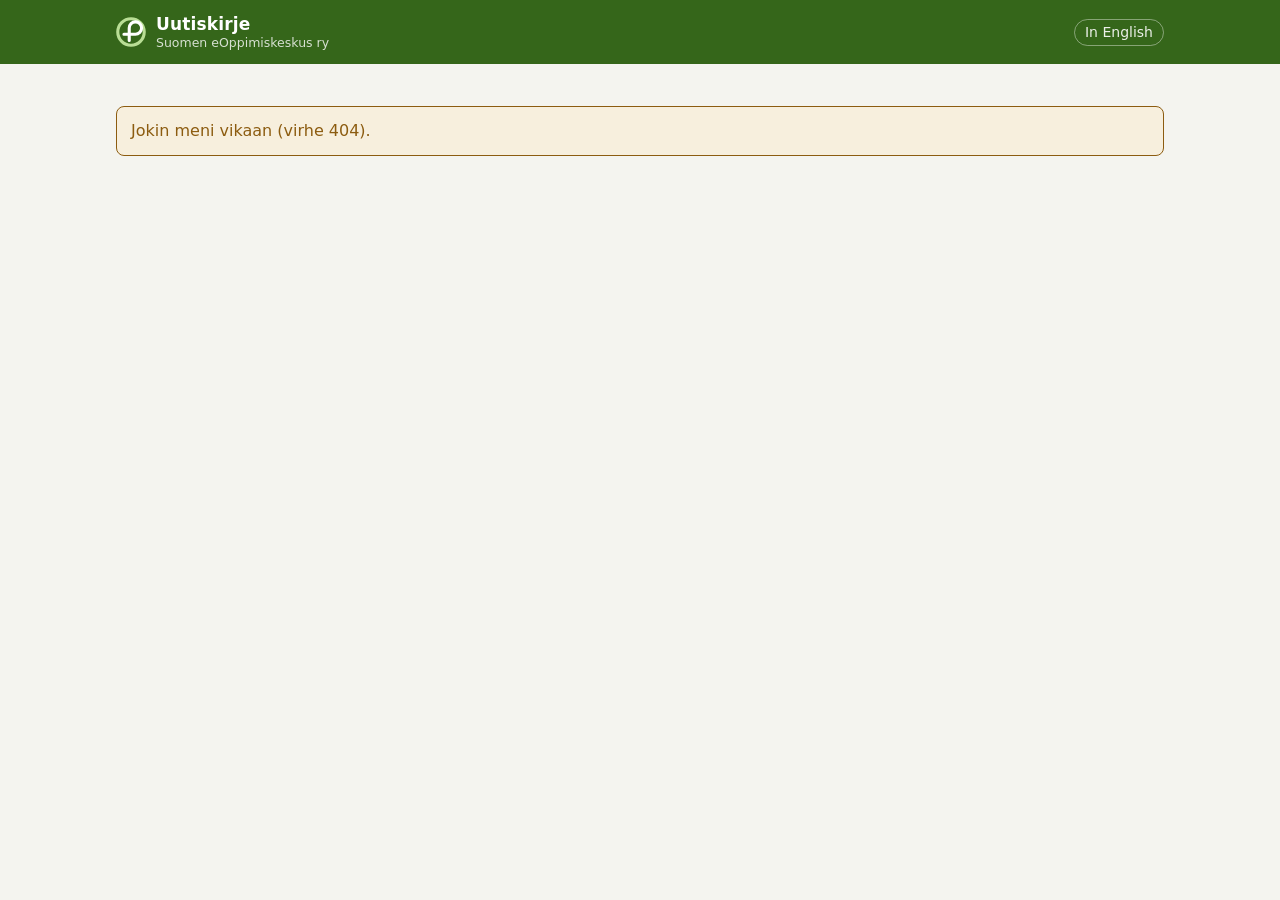
==== dashboard/web/index.html @ 8c86908b "Add the dashboard, the newsletter editor and Mailchimp drafts (DM42-80, DM42-37) The dashboard is th" ====
<!doctype html>
<html lang="fi">
<head>
<meta charset="utf-8">
<meta name="viewport" content="width=device-width, initial-scale=1">
<meta name="referrer" content="no-referrer">
<title>Uutiskirje</title>
<link rel="icon" href="favicon.svg" type="image/svg+xml">
<link rel="stylesheet" href="css/base.css">
<link rel="stylesheet" href="css/ui.css">
<link rel="stylesheet" href="css/login.css">
<link rel="stylesheet" href="css/articles.css">
<link rel="stylesheet" href="css/newsletter.css">
<script type="module" src="js/app.js"></script>
</head>
<body>
<header class="topbar">
  <div class="wrap topbar-inner">
    <a class="brand" href="#/">
      <svg class="mark" width="30" height="30" viewBox="0 0 34 34" aria-hidden="true">
        <circle class="ring" cx="17" cy="17" r="15"/>
        <path class="letter" d="M9 19.5h13a7 7 0 1 0-7-7v14"/>
      </svg>
      <span class="brand-text">
        <span class="brand-name" data-t="app.name"></span>
        <span class="brand-org" data-t="app.org"></span>
      </span>
    </a>
    <nav class="mainnav" id="mainnav" data-t-label="nav.label" hidden>
      <a href="#/" data-page="articles" data-t="nav.articles"></a>
      <a href="#/newsletters" data-page="newsletters" data-t="nav.newsletters"></a>
      <a href="#/settings" data-page="settings" data-t="nav.settings" data-admin hidden></a>
    </nav>
    <div class="topbar-end">
      <span class="who" id="who" hidden>
        <span class="who-name" id="who-name"></span>
        <button type="button" class="topbar-link" id="logout" data-t="header.logout"></button>
      </span>
      <button type="button" class="topbar-link langswitch" id="langswitch" data-t="lang.switch"></button>
    </div>
  </div>
</header>
<main class="wrap page" id="view">
  <p class="loading">…</p>
</main>
<noscript><p class="wrap">Tämä sivu tarvitsee JavaScriptin. The dashboard needs JavaScript switched on.</p></noscript>
</body>
</html>
---- dashboard/web/css/base.css ----
/* What every page shares: colours, text, the top bar and buttons.
   The colours are Tara's from prototype 2. Her green is the green of the
   association's logo, and her amber and grey mark an article's state. The
   newsletter itself keeps the teal and pink of the emails the members
   already receive. The fonts are the ones already on the computer, so
   opening the dashboard sends nothing to Google. */

:root {
  --bg: #f4f4ef;
  --surface: #ffffff;
  --ink: #22251d;
  --soft: #5f6558;
  --rule: #dcdbd2;
  --brand: #35661a;
  --brand-strong: #2a5214;
  --brand-soft: #eef4e6;
  --on-brand: #ffffff;
  --accent: #b9de95;
  --link: #35661a;
  --button: #35661a;
  --button-ink: #ffffff;
  --button-hover: #2a5214;
  --green: #3f7a1f;
  --green-soft: #eef4e6;
  --amber: #8c5c10;
  --amber-soft: #f7efdd;
  --slate: #56677a;
  --slate-soft: #eef1f4;
  --focus: #4f8f2a;
  --radius: 8px;
  --shadow: 0 1px 2px rgba(34, 37, 29, .07);
  --sans: system-ui, -apple-system, "Segoe UI", Roboto, Helvetica, Arial, sans-serif;
  color-scheme: light;
}

@media (prefers-color-scheme: dark) {
  :root:not([data-theme="light"]) {
    --bg: #15170f;
    --surface: #1c1f17;
    --ink: #e9eae3;
    --soft: #a7ac9d;
    --rule: #343829;
    --brand: #24361a;
    --brand-strong: #1a2812;
    --brand-soft: #222d18;
    --accent: #a9d684;
    --link: #a9d684;
    --button: #8cc460;
    --button-ink: #15170f;
    --button-hover: #a9d684;
    --green: #8cc460;
    --green-soft: #222d18;
    --amber: #d8a852;
    --amber-soft: #312717;
    --slate: #a6b7c8;
    --slate-soft: #1c252e;
    --focus: #8cc460;
    --shadow: none;
    color-scheme: dark;
  }
}

:root[data-theme="dark"] {
  --bg: #15170f;
  --surface: #1c1f17;
  --ink: #e9eae3;
  --soft: #a7ac9d;
  --rule: #343829;
  --brand: #24361a;
  --brand-strong: #1a2812;
  --brand-soft: #222d18;
  --accent: #a9d684;
  --link: #a9d684;
  --button: #8cc460;
  --button-ink: #15170f;
  --button-hover: #a9d684;
  --green: #8cc460;
  --green-soft: #222d18;
  --amber: #d8a852;
  --amber-soft: #312717;
  --slate: #a6b7c8;
  --slate-soft: #1c252e;
  --focus: #8cc460;
  --shadow: none;
  color-scheme: dark;
}

* { box-sizing: border-box; }
html { -webkit-text-size-adjust: 100%; }
body {
  margin: 0;
  background: var(--bg);
  color: var(--ink);
  font-family: var(--sans);
  font-size: 16px;
  line-height: 1.5;
}
a { color: var(--link); }
:focus-visible { outline: 2px solid var(--focus); outline-offset: 2px; }
[hidden] { display: none !important; }
.wrap { max-width: 1080px; margin: 0 auto; padding: 0 16px; }

/* ---------- top bar ---------- */

.topbar { background: var(--brand); color: var(--on-brand); }
.topbar :focus-visible { outline-color: var(--accent); }
.topbar-inner { display: flex; align-items: center; gap: 8px 28px; flex-wrap: wrap; min-height: 64px; }
.brand { display: flex; align-items: center; gap: 10px; color: inherit; text-decoration: none; }
.mark { flex: 0 0 auto; }
.mark .ring { fill: none; stroke: var(--accent); stroke-width: 3.5; }
.mark .letter { fill: none; stroke: #ffffff; stroke-width: 3.5; stroke-linecap: round; }
.brand-text { display: flex; flex-direction: column; line-height: 1.2; }
.brand-name { font-size: 17px; font-weight: 650; letter-spacing: .01em; }
.brand-org { font-size: 12.5px; opacity: .8; }

.mainnav { display: flex; gap: 4px; align-self: stretch; }
.mainnav a {
  display: flex; align-items: center; padding: 0 12px; color: inherit; text-decoration: none;
  font-size: 15px; opacity: .82; border-bottom: 3px solid transparent;
}
.mainnav a:hover { opacity: 1; }
.mainnav a[aria-current="page"] { opacity: 1; font-weight: 600; border-bottom-color: var(--accent); }

.topbar-end { margin-left: auto; display: flex; align-items: center; gap: 18px; font-size: 14px; }
.who { display: flex; align-items: center; gap: 14px; }
.who-name { opacity: .9; }
.topbar-link {
  appearance: none; border: 0; background: none; padding: 0; cursor: pointer;
  font: inherit; color: inherit; text-decoration: underline; text-underline-offset: 3px; opacity: .9;
}
.topbar-link:hover { opacity: 1; }
.langswitch { border: 1px solid rgba(255, 255, 255, .45); border-radius: 999px; padding: 2px 10px; text-decoration: none; }

/* ---------- page ---------- */

.page { padding-top: 26px; padding-bottom: 64px; }
.pagehead { margin-bottom: 18px; }
.pagehead h2 { font-size: 26px; font-weight: 650; margin: 0 0 4px; letter-spacing: -.01em; }
.pagehead p { margin: 0; color: var(--soft); max-width: 70ch; }
.card {
  background: var(--surface); border: 1px solid var(--rule); border-radius: var(--radius);
  box-shadow: var(--shadow);
}
.loading { color: var(--soft); }
.problem { color: var(--amber); background: var(--amber-soft); border: 1px solid var(--amber); border-radius: var(--radius); padding: 12px 14px; }

/* ---------- buttons ---------- */

.btn {
  appearance: none; font: inherit; font-size: 14px; font-weight: 550; cursor: pointer;
  background: var(--button); color: var(--button-ink); border: 1px solid var(--button);
  padding: 7px 14px; border-radius: 6px; line-height: 1.3;
}
.btn:hover { background: var(--button-hover); border-color: var(--button-hover); }
.btn.ghost { background: var(--surface); color: var(--link); border-color: var(--rule); }
.btn.ghost:hover { border-color: var(--link); }
.btn.small { font-size: 13px; padding: 4px 11px; }
.btn:disabled { opacity: .55; cursor: default; }
.linkish {
  appearance: none; border: 0; background: none; font: inherit; color: var(--link);
  cursor: pointer; padding: 0; text-decoration: underline; text-underline-offset: 3px;
}
.linkish:disabled { color: var(--soft); cursor: default; }

@media (max-width: 760px) {
  .topbar-inner { padding-top: 10px; padding-bottom: 0; gap: 6px 16px; }
  .mainnav { order: 3; width: 100%; min-height: 42px; }
  .mainnav a { padding: 0 10px 0 0; margin-right: 12px; }
  .topbar-end { gap: 12px; }
  .who-name { display: none; }
}

@media (prefers-reduced-motion: reduce) {
  * { transition: none !important; animation: none !important; }
}
---- dashboard/web/css/ui.css ----
/* What the dashboard's pages and the newsletter editor share: icons, form
   controls, menus, windows and the short notes that fade. Loaded after
   base.css on every page. */

:root {
  --sel: #2a7a3b;
  --sel-soft: rgba(42, 122, 59, .12);
  --hover: #6aa86f;
  --drop: #7b4ce0;
  --danger: #b42318;
  --danger-soft: #fdecea;
  --warn: #8c5c10;
  --warn-soft: #fbf1df;
}
@media (prefers-color-scheme: dark) {
  :root:not([data-theme="light"]) { --sel: #8cc460; --sel-soft: rgba(140, 196, 96, .16); --danger: #f2877d; --danger-soft: #3a1d1a; --warn: #d8a852; --warn-soft: #312717; }
}
:root[data-theme="dark"] { --sel: #8cc460; --sel-soft: rgba(140, 196, 96, .16); --danger: #f2877d; --danger-soft: #3a1d1a; --warn: #d8a852; --warn-soft: #312717; }

.icon { display: inline-block; vertical-align: middle; flex: 0 0 auto; }
/* "Suositeltu" next to a template or a way into Mailchimp. */
.cf-badge { font-size: 11px; font-weight: 650; background: var(--sel-soft); color: var(--sel); border-radius: 999px; padding: 2px 8px; }
.icon .f { fill: currentColor; stroke: none; }

/* ---------- popovers and menus ---------- */

.cf-popover {
  position: fixed; z-index: 1200; background: var(--surface); color: var(--ink); border: 1px solid var(--rule);
  border-radius: 10px; box-shadow: 0 10px 30px rgba(0, 0, 0, .16); padding: 8px; min-width: 200px; max-width: 320px;
}
.tt-menu { display: flex; flex-direction: column; min-width: 190px; }
.tt-menu-item {
  appearance: none; border: 0; background: none; color: var(--ink); font: inherit; font-size: 14px; text-align: left;
  display: flex; align-items: center; gap: 10px; padding: 8px 10px; border-radius: 6px; cursor: pointer;
}
.tt-menu-item:hover, .tt-menu-item.active { background: var(--bg); }
.tt-menu-item.danger { color: var(--danger); }
.tt-link { display: flex; flex-direction: column; gap: 6px; width: 280px; padding: 4px; }
.tt-pop-title { margin: 0 0 4px; font-size: 15px; }
.tt-pop-actions { display: flex; justify-content: flex-end; gap: 8px; margin-top: 6px; }

/* ---------- form controls ---------- */

.cf-field { margin: 0 0 14px; }
.cf-label { display: block; font-size: 13px; font-weight: 600; color: var(--ink); margin: 0 0 5px; }
.cf-hint { font-size: 12.5px; color: var(--soft); margin: 5px 0 0; }
.cf-group { margin: 0 0 6px; }
.cf-group-title { font-size: 13.5px; font-weight: 650; margin: 14px 0 8px; }
.cf-row { display: flex; gap: 10px; align-items: flex-start; }
.cf-row > * { flex: 1 1 0; min-width: 0; }
.cf-input {
  width: 100%; font: inherit; font-size: 14px; color: var(--ink); background: var(--surface);
  border: 1px solid var(--rule); border-radius: 6px; padding: 7px 9px; line-height: 1.3;
}
.cf-input:focus { border-color: var(--sel); outline: none; box-shadow: 0 0 0 3px var(--sel-soft); }
.cf-area { resize: vertical; min-height: 54px; }
.cf-select { padding-right: 4px; }
.cf-numberbox { display: flex; align-items: center; border: 1px solid var(--rule); border-radius: 6px; background: var(--surface); }
.cf-numberbox:focus-within { border-color: var(--sel); box-shadow: 0 0 0 3px var(--sel-soft); }
.cf-number { border: 0; box-shadow: none !important; -moz-appearance: textfield; min-width: 0; }
.cf-number::-webkit-inner-spin-button { -webkit-appearance: none; }
.cf-unit { font-size: 12px; color: var(--soft); padding-right: 4px; }
.cf-steps { display: flex; flex-direction: column; border-left: 1px solid var(--rule); }
.cf-step { appearance: none; border: 0; background: none; color: var(--soft); height: 16px; padding: 0 5px; cursor: pointer; display: flex; align-items: center; }
.cf-step:hover { color: var(--sel); }
.cf-seg { display: flex; flex-wrap: wrap; background: var(--bg); border: 1px solid var(--rule); border-radius: 8px; padding: 3px; gap: 2px; }
.cf-seg-item {
  flex: 1 1 auto; appearance: none; border: 0; background: none; color: var(--soft); font: inherit; font-size: 13px;
  padding: 5px 8px; border-radius: 6px; cursor: pointer; display: flex; align-items: center; justify-content: center; white-space: nowrap;
}
.cf-seg-item[aria-checked="true"] { background: var(--surface); color: var(--ink); box-shadow: 0 1px 2px rgba(0, 0, 0, .12); font-weight: 600; }
.cf-toggle { display: flex; align-items: center; gap: 10px; cursor: pointer; margin: 4px 0 12px; font-size: 14px; }
.cf-toggle-input { position: absolute; opacity: 0; width: 1px; height: 1px; }
.cf-toggle-track { position: relative; width: 36px; height: 20px; border-radius: 10px; background: #b9bdb4; flex: 0 0 auto; transition: background .15s; }
.cf-toggle-track::after { content: ""; position: absolute; top: 2px; left: 2px; width: 16px; height: 16px; border-radius: 50%; background: #fff; transition: transform .15s; }
.cf-toggle-input:checked + .cf-toggle-track { background: var(--sel); }
.cf-toggle-input:checked + .cf-toggle-track::after { transform: translateX(16px); }
.cf-toggle-input:focus-visible + .cf-toggle-track { outline: 2px solid var(--focus); outline-offset: 2px; }
.cf-check { display: flex; align-items: center; gap: 8px; font-size: 13.5px; margin: 2px 0 10px; cursor: pointer; }
.cf-sliderbox { display: flex; align-items: center; gap: 10px; }
.cf-slider { flex: 1; accent-color: var(--sel); }
.cf-slider-value { font-size: 13px; color: var(--soft); min-width: 48px; text-align: right; }
.cf-colour { display: flex; align-items: center; gap: 8px; text-align: left; cursor: pointer; }
.cf-dot { width: 18px; height: 18px; border-radius: 50%; border: 1px solid rgba(0, 0, 0, .2); flex: 0 0 auto; }
.cf-dot.none { background: repeating-linear-gradient(135deg, #fff 0 4px, #e3e3e3 4px 8px) !important; }
.cf-colour-text { font-size: 13.5px; }
.cf-colours { display: flex; flex-direction: column; gap: 8px; width: 236px; }
.cf-swatches { display: grid; grid-template-columns: repeat(9, 1fr); gap: 4px; }
.cf-swatch { appearance: none; width: 22px; height: 22px; border-radius: 50%; border: 1px solid rgba(0, 0, 0, .18); cursor: pointer; padding: 0; }
.cf-swatch:hover { transform: scale(1.12); }
.cf-hex { flex: 1; }
.cf-native { width: 40px; height: 34px; padding: 2px; border: 1px solid var(--rule); border-radius: 6px; background: var(--surface); flex: 0 0 40px !important; }
.cf-linkish { appearance: none; border: 0; background: none; color: var(--link); font: inherit; font-size: 13.5px; cursor: pointer; padding: 0; text-decoration: underline; text-underline-offset: 3px; display: inline-flex; align-items: center; gap: 4px; }
.cf-linkish.danger { color: var(--danger); }
.cf-acc { border-bottom: 1px solid var(--rule); }
.cf-acc-head {
  appearance: none; width: 100%; border: 0; background: none; color: var(--ink); font: inherit; font-size: 14.5px; font-weight: 600;
  display: flex; align-items: center; justify-content: space-between; padding: 13px 2px; cursor: pointer;
}
.cf-acc-head[aria-expanded="true"] .cf-acc-chevron { transform: rotate(180deg); }
.cf-acc-chevron { display: flex; color: var(--soft); transition: transform .15s; }
.cf-acc-body { padding: 4px 2px 14px; }
.cf-sides { margin-bottom: 4px; }

/* ---------- windows ---------- */

.md-overlay { position: fixed; inset: 0; z-index: 1100; background: rgba(20, 24, 18, .45); display: flex; align-items: center; justify-content: center; padding: 24px; }
.md-box { background: var(--surface); color: var(--ink); border-radius: 12px; box-shadow: 0 24px 60px rgba(0, 0, 0, .3); width: min(520px, 100%); max-height: calc(100vh - 48px); display: flex; flex-direction: column; }
.md-box.wide { width: min(1240px, 100%); height: calc(100vh - 48px); }
.md-head { display: flex; align-items: center; gap: 12px; padding: 16px 20px; border-bottom: 1px solid var(--rule); }
.md-title { font-size: 20px; margin: 0; flex: 1; }
.md-close { appearance: none; border: 0; background: none; color: var(--soft); padding: 6px; border-radius: 6px; cursor: pointer; display: flex; }
.md-close:hover { background: var(--bg); color: var(--ink); }
.md-body { padding: 16px 20px; overflow: auto; flex: 1; min-height: 0; }
.md-actions { display: flex; justify-content: flex-end; gap: 10px; padding: 14px 20px; border-top: 1px solid var(--rule); }
.md-box.wide .md-body { padding: 0; display: flex; }
.exit-errors { list-style: none; padding: 0; margin: 10px 0 0; display: flex; flex-direction: column; gap: 6px; }
.exit-errors li { display: flex; align-items: center; gap: 4px; color: var(--danger); }
.help { display: grid; gap: 10px; }
.help-row h3 { margin: 0 0 2px; font-size: 15px; }
.help-row p { margin: 0; color: var(--soft); font-size: 14px; }

.toasts { position: fixed; bottom: 20px; left: 50%; transform: translateX(-50%); z-index: 1300; display: flex; flex-direction: column; gap: 8px; align-items: center; pointer-events: none; }
.toast { background: #22251d; color: #fff; border-radius: 8px; padding: 10px 16px; font-size: 14px; box-shadow: 0 8px 20px rgba(0, 0, 0, .25); transition: opacity .4s; max-width: 80vw; }
.toast.warn { background: #8a2c1d; }
.toast.out { opacity: 0; }

.btn.danger { color: var(--danger); }
.btn.danger:not(.ghost) { background: var(--danger); border-color: var(--danger); color: #fff; }
.st-icon-btn { appearance: none; border: 1px solid transparent; background: none; color: var(--soft); padding: 5px; border-radius: 6px; cursor: pointer; display: inline-flex; flex: 0 0 auto !important; }
.st-icon-btn:hover:not(:disabled) { background: var(--bg); color: var(--ink); }
.st-icon-btn:disabled { opacity: .3; }
.st-tabs { display: flex; border-bottom: 1px solid var(--rule); margin: 0 0 14px; }
.st-tab {
  flex: 1; appearance: none; border: 0; background: none; color: var(--soft); font: inherit; font-size: 14px;
  padding: 10px 6px; cursor: pointer; border-bottom: 2px solid transparent; margin-bottom: -1px;
}
.st-tab[aria-selected="true"] { color: var(--ink); border-bottom-color: var(--sel); font-weight: 600; }
.st-note { font-size: 13.5px; color: var(--soft); margin: 0 0 12px; }
.st-warn { color: var(--warn); background: var(--warn-soft); border-radius: 6px; padding: 8px 10px; font-size: 13.5px; margin: 0 0 12px; }
---- dashboard/web/css/login.css ----
/* Logging in, with a password or with a link from the bot. */

.login {
  max-width: 400px; margin: 40px auto; padding: 28px 28px 22px;
  background: var(--surface); border: 1px solid var(--rule); border-radius: var(--radius); box-shadow: var(--shadow);
}
.login h2 { font-size: 23px; font-weight: 650; margin: 0 0 16px; }
.login .lead { margin: 0 0 18px; color: var(--soft); }
.login label { display: block; font-size: 14px; margin: 14px 0 4px; }
.login input {
  width: 100%; font: inherit; padding: 9px 10px; border: 1px solid var(--rule);
  background: var(--surface); color: var(--ink); border-radius: 6px;
}
.login input:focus { border-color: var(--link); }
.login .btn { margin-top: 18px; width: 100%; padding: 10px; }
.form-error { color: var(--amber); background: var(--amber-soft); border: 1px solid var(--amber); border-radius: 6px; padding: 8px 10px; margin: 14px 0 0; font-size: 14px; }
.hint { color: var(--soft); font-size: 13.5px; margin: 18px 0 0; }
---- dashboard/web/css/articles.css ----
/* The articles page: the status line, the filters and the list. */

/* ---------- status line ---------- */

.status {
  background: var(--surface); border: 1px solid var(--rule); border-left: 4px solid var(--brand);
  border-radius: var(--radius); box-shadow: var(--shadow); padding: 8px 16px; margin-bottom: 18px;
}
.status:empty { display: none; }
.status .line { margin: 6px 0; font-size: 14.5px; display: flex; align-items: center; gap: 4px 14px; flex-wrap: wrap; }
.status .line p { margin: 0; }
.status div.line { display: block; }
.status .warn { color: var(--amber); }
.status .good { color: var(--green); }
.status details { margin-top: 4px; color: var(--ink); font-size: 13.5px; }
.status summary { cursor: pointer; color: var(--amber); width: fit-content; }
.status ul { margin: 6px 0 2px; padding-left: 20px; }
.spinner {
  width: 14px; height: 14px; border-radius: 50%; flex: 0 0 auto;
  border: 2px solid var(--rule); border-top-color: var(--brand); animation: spin .9s linear infinite;
}
@keyframes spin { to { transform: rotate(360deg); } }

/* ---------- filters ---------- */

.filters {
  background: var(--surface); border: 1px solid var(--rule); border-radius: var(--radius);
  box-shadow: var(--shadow); padding: 14px 16px; margin-bottom: 14px;
}
.views { display: flex; flex-wrap: wrap; gap: 6px; margin-bottom: 14px; }
.views button {
  appearance: none; font: inherit; font-size: 14px; cursor: pointer;
  padding: 5px 13px; border: 1px solid var(--rule); border-radius: 999px;
  background: var(--surface); color: var(--ink);
}
.views button:hover { border-color: var(--link); }
.views button[aria-pressed="true"] { background: var(--button); border-color: var(--button); color: var(--button-ink); }
.views .n { font-variant-numeric: tabular-nums; opacity: .75; }

.controls { display: grid; grid-template-columns: minmax(0, 1.7fr) repeat(4, minmax(0, 1fr)); gap: 10px; }
.field label { display: block; font-size: 12.5px; color: var(--soft); margin-bottom: 3px; }
.field input, .field select {
  width: 100%; font: inherit; font-size: 14.5px; padding: 7px 9px;
  border: 1px solid var(--rule); border-radius: 6px; background: var(--surface); color: var(--ink);
}
.field input:focus, .field select:focus { border-color: var(--link); }
.active { display: flex; flex-wrap: wrap; align-items: center; gap: 8px 14px; margin-top: 12px; font-size: 14px; }

.viewnote { margin: 0 0 10px; font-size: 14px; color: var(--soft); max-width: 75ch; }
.resultline { margin: 0 0 10px; font-size: 13.5px; color: var(--soft); min-height: 1.5em; }

/* ---------- articles ---------- */

.list { display: flex; flex-direction: column; gap: 10px; }
.list[aria-busy="true"] { opacity: .6; transition: opacity .2s; }
.item {
  background: var(--surface); border: 1px solid var(--rule); border-left: 4px solid var(--rule);
  border-radius: var(--radius); box-shadow: var(--shadow); padding: 14px 18px 12px;
}
.item.is-ready { border-left-color: var(--brand); }
.item.is-waiting { border-left-style: dashed; }
.item.is-skipped { border-left-color: var(--slate); }
.item.is-attention { border-left-color: var(--amber); }

.item-head { display: flex; align-items: baseline; justify-content: space-between; gap: 6px 16px; }
.title { font-size: 17px; font-weight: 650; line-height: 1.35; margin: 0; overflow-wrap: anywhere; }
.title a { color: var(--ink); text-decoration: none; }
.title a:hover { color: var(--link); text-decoration: underline; text-underline-offset: 3px; }
.lang {
  display: inline-block; font-size: 11px; font-weight: 650; letter-spacing: .04em; line-height: 1.6;
  border: 1px solid var(--rule); color: var(--soft); padding: 0 6px; border-radius: 999px;
  vertical-align: 2px; margin-right: 2px;
}
.when { font-size: 13px; color: var(--soft); white-space: nowrap; }
.by { margin: 3px 0 0; font-size: 13.5px; color: var(--soft); }

.summary { margin: 10px 0 0; max-width: 78ch; font-size: 15.5px; line-height: 1.6; }
.aside { margin: 6px 0 0; font-size: 13px; color: var(--soft); }
.state { margin: 10px 0 0; font-size: 14px; display: flex; align-items: baseline; gap: 8px; max-width: 80ch; }
.dot { width: 8px; height: 8px; border-radius: 50%; background: var(--soft); flex: 0 0 auto; transform: translateY(-1px); }
.is-skipped .dot { background: var(--slate); }
.is-attention .dot { background: var(--amber); }
.is-attention .state { color: var(--amber); }
.state .linkish { margin-left: 6px; font-size: 14px; font-weight: 550; }
.row-error { margin: 6px 0 0; font-size: 13.5px; color: var(--amber); }
.excerpt {
  margin: 6px 0 0; font-size: 14px; color: var(--soft); max-width: 78ch;
  display: -webkit-box; -webkit-line-clamp: 3; -webkit-box-orient: vertical; overflow: hidden;
}
.excerpt .label { color: var(--ink); }

.chips { display: flex; flex-wrap: wrap; gap: 6px; margin-top: 10px; }
.chip {
  font: inherit; font-size: 12.5px; line-height: 1.7; color: var(--link);
  border: 1px solid transparent; border-radius: 999px; background: var(--brand-soft); padding: 0 10px;
}
button.chip { cursor: pointer; }
button.chip:hover { border-color: var(--link); }
.chip.copies { color: var(--slate); background: var(--slate-soft); }
.chip.on { display: inline-flex; align-items: center; gap: 4px; color: var(--ink); border-color: var(--link); }
.chip .x { appearance: none; border: 0; background: none; font: inherit; font-size: 16px; line-height: 1; color: var(--soft); cursor: pointer; padding: 0 0 0 4px; }
.chip .x:hover { color: var(--ink); }

/* ---------- decisions ---------- */

.decision {
  display: flex; flex-wrap: wrap; align-items: center; gap: 8px 12px;
  margin-top: 12px; padding-top: 10px; border-top: 1px solid var(--rule); font-size: 14px;
}
.decision-state { font-weight: 600; color: var(--green); }
.is-later .decision-state, .is-dismissed .decision-state, .is-used .decision-state { color: var(--soft); }
.decision-by { color: var(--soft); font-size: 13px; }
.item.decided-dismissed { opacity: .82; }

details.menu { position: relative; display: inline-block; }
details.menu > summary { list-style: none; cursor: pointer; display: inline-block; }
details.menu > summary::-webkit-details-marker { display: none; }
details.menu > summary::after { content: " ▾"; font-size: .85em; }
.menu-list {
  position: absolute; z-index: 20; top: calc(100% + 4px); left: 0; min-width: 250px;
  display: flex; flex-direction: column; padding: 4px;
  background: var(--surface); border: 1px solid var(--rule); border-radius: 8px;
  box-shadow: 0 8px 24px rgba(0, 0, 0, .14);
}
.menu-list button {
  appearance: none; border: 0; background: none; text-align: left; font: inherit; font-size: 14px;
  color: var(--ink); padding: 8px 10px; border-radius: 6px; cursor: pointer;
}
.menu-list button:hover, .menu-list button:focus-visible { background: var(--brand-soft); }

.views-gap { width: 1px; background: var(--rule); margin: 3px 6px; align-self: stretch; }

.facts { margin-top: 8px; font-size: 13.5px; }
.facts summary { cursor: pointer; color: var(--soft); width: fit-content; }
.facts summary:hover { color: var(--ink); }
.facts dl { display: grid; grid-template-columns: max-content minmax(0, 1fr); gap: 2px 16px; margin: 8px 0 0; }
.facts dt { color: var(--soft); }
.facts dd { margin: 0; }
.copies-title { margin: 10px 0 2px; color: var(--soft); }
ul.copies { margin: 0; padding-left: 20px; }

.empty {
  background: var(--surface); border: 1px dashed var(--rule); border-radius: var(--radius);
  padding: 36px 24px; text-align: center;
}
.empty p { margin: 0 auto 14px; max-width: 50ch; color: var(--soft); }
.empty.problem p { color: var(--amber); }
.more { text-align: center; margin: 18px 0 0; }

@media (max-width: 760px) {
  .controls { grid-template-columns: minmax(0, 1fr) minmax(0, 1fr); }
  .field-q { grid-column: 1 / -1; }
  .item { padding: 12px 12px 10px 14px; }
  .item-head { flex-direction: column; }
  .filters { padding: 12px; }
}
---- dashboard/web/css/newsletter.css ----
/* The newsletter pages: the list of newsletters (like Mailchimp's
   campaigns), one newsletter's checklist, the way into Mailchimp, and the
   admins' settings. */

.sr-only { position: absolute; width: 1px; height: 1px; padding: 0; margin: -1px; overflow: hidden; clip: rect(0, 0, 0, 0); white-space: nowrap; border: 0; }
.nl-meta { display: block; font-size: 13px; color: var(--soft); }
.nl-ok { display: flex; align-items: center; gap: 6px; color: var(--green); font-weight: 600; margin: 4px 0 0; }

/* ---------- the list ---------- */

.nl-listhead { display: flex; align-items: flex-end; justify-content: space-between; gap: 16px; flex-wrap: wrap; }
.nl-listhead .btn { display: inline-flex; align-items: center; gap: 6px; }
.nl-filters { display: flex; gap: 12px; align-items: center; flex-wrap: wrap; margin: 0 0 14px; }
.nl-search { max-width: 320px; }
.nl-filters .cf-seg { width: auto; }
.nl-list { overflow-x: auto; }
.nl-table { width: 100%; border-collapse: collapse; font-size: 14.5px; }
.nl-table th { text-align: left; font-size: 13px; color: var(--soft); font-weight: 600; padding: 12px 14px; border-bottom: 1px solid var(--rule); background: var(--bg); }
.nl-table td { padding: 14px; border-bottom: 1px solid var(--rule); vertical-align: top; }
.nl-table tr:last-child td { border-bottom: 0; }
.nl-cell-name { display: flex; gap: 14px; align-items: flex-start; min-width: 280px; }
.nl-thumb { flex: 0 0 auto; width: 70px; height: 90px; border: 1px solid var(--rule); border-radius: 4px; overflow: hidden; position: relative; background: #f3f4f4; display: flex; align-items: center; justify-content: center; color: var(--soft); }
.nl-thumb-frame { position: absolute; left: 0; top: 0; width: 700px; height: 900px; border: 0; transform: scale(.1); transform-origin: 0 0; pointer-events: none; }
.nl-name-box { display: flex; flex-direction: column; gap: 2px; min-width: 0; }
.nl-name { font-weight: 650; font-size: 15.5px; color: var(--ink); text-decoration: none; }
.nl-name:hover { color: var(--link); text-decoration: underline; }
.nl-sub { font-size: 13.5px; color: var(--ink); }
.nl-sub em { color: var(--soft); }
.nl-current { align-self: flex-start; display: inline-block; font-size: 12px; font-weight: 600; color: var(--sel); background: var(--sel-soft); border-radius: 999px; padding: 1px 9px; margin-top: 2px; }
.nl-cell-edited { white-space: nowrap; }
.nl-status { display: inline-block; font-size: 12.5px; font-weight: 650; border-radius: 999px; padding: 2px 10px; }
.nl-status.draft { background: var(--amber-soft); color: var(--amber); }
.nl-status.sent { background: var(--green-soft); color: var(--green); }
.nl-cell-mc { font-size: 13.5px; color: var(--soft); max-width: 220px; }
.nl-cell-actions { white-space: nowrap; text-align: right; }
.nl-cell-actions .btn { text-decoration: none; display: inline-block; vertical-align: middle; }
.nl-none { color: var(--soft); text-align: center; }
.nl-empty { text-align: center; padding: 48px 20px; color: var(--soft); }
.nl-empty h3 { color: var(--ink); margin: 12px 0 4px; }
.nl-hint { font-size: 13.5px; color: var(--soft); margin-top: 12px; }

/* ---------- one newsletter ---------- */

.nl-back { display: inline-flex; align-items: center; gap: 4px; font-size: 14px; text-decoration: none; margin-bottom: 10px; }
.nl-head { display: flex; align-items: center; justify-content: space-between; gap: 12px 20px; flex-wrap: wrap; margin-bottom: 18px; }
.nl-title { display: flex; align-items: center; gap: 10px; flex-wrap: wrap; }
.nl-title h2 { font-size: 26px; margin: 0; }
.nl-head-actions { display: flex; gap: 10px; flex-wrap: wrap; }
.nl-head-actions a.btn { text-decoration: none; }
.nl-layout { display: grid; grid-template-columns: minmax(0, 1fr) minmax(280px, 380px); gap: 18px; align-items: start; }
.nl-checklist { padding: 0; overflow: hidden; }
.nl-progress { padding: 14px 20px; border-bottom: 1px solid var(--rule); font-size: 13.5px; color: var(--soft); }
.nl-progress-bar { display: grid; grid-template-columns: repeat(4, 1fr); gap: 6px; margin-top: 8px; }
.nl-progress-bar span { height: 5px; border-radius: 3px; background: var(--rule); }
.nl-progress-bar span.on { background: var(--green); }
.nl-sentnote { display: flex; align-items: center; gap: 8px; margin: 0; padding: 14px 20px; background: var(--green-soft); color: var(--green); font-weight: 600; border-bottom: 1px solid var(--rule); }
.nl-line { display: flex; gap: 14px; padding: 18px 20px; border-bottom: 1px solid var(--rule); }
.nl-line:last-child { border-bottom: 0; }
.nl-line-mark { flex: 0 0 auto; width: 26px; display: flex; justify-content: center; padding-top: 1px; color: var(--soft); }
.nl-line.done .nl-line-mark { color: var(--green); }
.nl-line.error .nl-line-mark { color: var(--danger); }
.nl-dot { width: 20px; height: 20px; border-radius: 50%; border: 2px solid var(--rule); display: inline-block; margin-top: 1px; }
.nl-line-main { flex: 1; min-width: 0; }
.nl-line-head { display: flex; align-items: flex-start; justify-content: space-between; gap: 10px; flex-wrap: wrap; }
.nl-line-head h3 { margin: 0; font-size: 18px; font-weight: 600; }
.nl-line-action { display: flex; gap: 8px; flex-wrap: wrap; }
.nl-line-action a.btn { text-decoration: none; display: inline-flex; align-items: center; gap: 4px; }
.nl-line-summary { margin-top: 4px; font-size: 14.5px; }
.nl-line-summary p { margin: 2px 0; }
.nl-subject-text { font-weight: 600; }
.nl-line-body { margin-top: 12px; }
.nl-line-body h4 { margin: 12px 0 4px; font-size: 14px; color: var(--soft); }
.nl-articles { list-style: none; margin: 0; padding: 0; }
.nl-articles li { display: flex; flex-direction: column; gap: 2px; padding: 8px 0; border-top: 1px dashed var(--rule); font-size: 14px; }
.nl-articles .linkish { align-self: flex-start; font-size: 13px; }
.nl-article-title a { color: var(--ink); text-decoration: none; font-weight: 600; }
.nl-article-title a:hover { color: var(--link); text-decoration: underline; }
.nl-subject-form { display: flex; flex-direction: column; gap: 4px; max-width: 560px; }
.nl-subject-form label { font-size: 13px; font-weight: 600; margin-top: 6px; }
.nl-form-actions { display: flex; gap: 8px; justify-content: flex-end; margin-top: 10px; }
.nl-checks { list-style: none; margin: 8px 0 0; padding: 0; display: flex; flex-direction: column; gap: 4px; font-size: 14px; }
.nl-checks li { display: flex; align-items: flex-start; gap: 6px; }
.nl-checks li.error { color: var(--danger); }
.nl-checks li.warning { color: var(--amber); }
.nl-side { padding: 14px 16px; position: sticky; top: 12px; }
.nl-side-head { display: flex; justify-content: space-between; align-items: baseline; gap: 8px; }
.nl-side-head h3 { margin: 0 0 10px; font-size: 16px; }
.nl-side-head a { font-size: 13px; }
.nl-side-frame { height: 62vh; border: 1px solid var(--rule); border-radius: 6px; overflow: hidden; background: #f3f4f4; }
.nl-frame { width: 100%; height: 100%; border: 0; }
.nl-side-edit { margin-top: 12px; text-decoration: none; display: inline-block; }

/* ---------- into Mailchimp ---------- */

.md-handoff { width: min(780px, 100%); }
.ho-lead { margin: 0 0 4px; }
.ho-plan { margin: 0 0 14px; font-size: 13.5px; color: var(--soft); }
.ho-card { border: 1px solid var(--rule); border-radius: 10px; margin: 0 0 12px; }
.ho-card.recommended { border-color: var(--sel); box-shadow: 0 0 0 2px var(--sel-soft); }
.ho-head { appearance: none; width: 100%; border: 0; background: none; color: var(--ink); font: inherit; text-align: left; padding: 14px 16px; display: flex; justify-content: space-between; align-items: center; gap: 10px; cursor: pointer; }
.ho-title { font-size: 16px; font-weight: 650; display: flex; align-items: center; gap: 8px; flex-wrap: wrap; }
.ho-head[aria-expanded="true"] .ho-chevron { transform: rotate(180deg); }
.ho-chevron { display: flex; color: var(--soft); transition: transform .15s; }
.ho-body { padding: 0 16px 16px; font-size: 14.5px; }
.ho-body p { margin: 0 0 10px; }
.ho-steps { margin: 4px 0 12px; padding-left: 22px; display: flex; flex-direction: column; gap: 6px; }
.ho-actions { display: flex; flex-wrap: wrap; gap: 8px; margin: 8px 0; align-items: center; }
.ho-actions .btn, .ho-actions a.btn { display: inline-flex; align-items: center; gap: 6px; text-decoration: none; }
.ho-status { margin-top: 8px; }
.ho-status a.btn { text-decoration: none; display: inline-flex; align-items: center; gap: 4px; }
.ho-done, .ho-connected { display: flex; align-items: center; gap: 6px; color: var(--green); }
.ho-sections { list-style: none; padding: 0; margin: 4px 0 10px; border: 1px solid var(--rule); border-radius: 8px; }
.ho-sections li { display: flex; justify-content: space-between; align-items: center; gap: 10px; padding: 8px 12px; border-bottom: 1px solid var(--rule); }
.ho-sections li:last-child { border-bottom: 0; }
.ho-section-name { font-weight: 600; }
.ho-sections .btn.done { color: var(--green); border-color: var(--green); }
.ho-more { margin-top: 10px; font-size: 14px; }
.ho-more summary { cursor: pointer; color: var(--link); }
.ho-more p { margin: 8px 0; color: var(--soft); }
.ho-sent { border-top: 1px solid var(--rule); margin-top: 16px; padding-top: 14px; display: flex; justify-content: space-between; align-items: center; gap: 12px; flex-wrap: wrap; font-size: 14px; color: var(--soft); }
.ho-sent p { margin: 0; flex: 1 1 300px; }

/* ---------- settings ---------- */

.set-card { padding: 18px 20px; max-width: 720px; }
.set-head { display: flex; justify-content: space-between; align-items: center; gap: 12px; }
.set-head h3 { margin: 0; font-size: 18px; }
.set-status { display: flex; align-items: flex-start; gap: 8px; flex-wrap: wrap; margin: 12px 0 16px; padding: 10px 12px; border-radius: 8px; font-weight: 600; }
.set-status .nl-meta { flex-basis: 100%; font-weight: 400; margin-left: 26px; }
.set-status.ok { background: var(--green-soft); color: var(--green); }
.set-status.bad { background: var(--danger-soft); color: var(--danger); }
.set-form { display: flex; flex-direction: column; gap: 4px; }
.set-form label { font-size: 13.5px; font-weight: 600; margin-top: 10px; }
.set-plan { border: 1px solid var(--rule); border-radius: 8px; padding: 10px 14px; margin: 12px 0 4px; }
.set-plan legend { font-size: 13.5px; font-weight: 600; padding: 0 4px; }
.set-plan .cf-check { margin: 6px 0; font-weight: 400; }
.set-help { margin-top: 18px; font-size: 14px; }
.set-help summary { cursor: pointer; color: var(--link); font-weight: 600; }
.set-help ol { padding-left: 22px; display: flex; flex-direction: column; gap: 6px; }

@media (max-width: 900px) {
  .nl-layout { grid-template-columns: minmax(0, 1fr); }
  .nl-side { position: static; }
  .nl-cell-mc, .nl-cell-edited { display: none; }
  .nl-table th:nth-child(2), .nl-table th:nth-child(4) { display: none; }
}
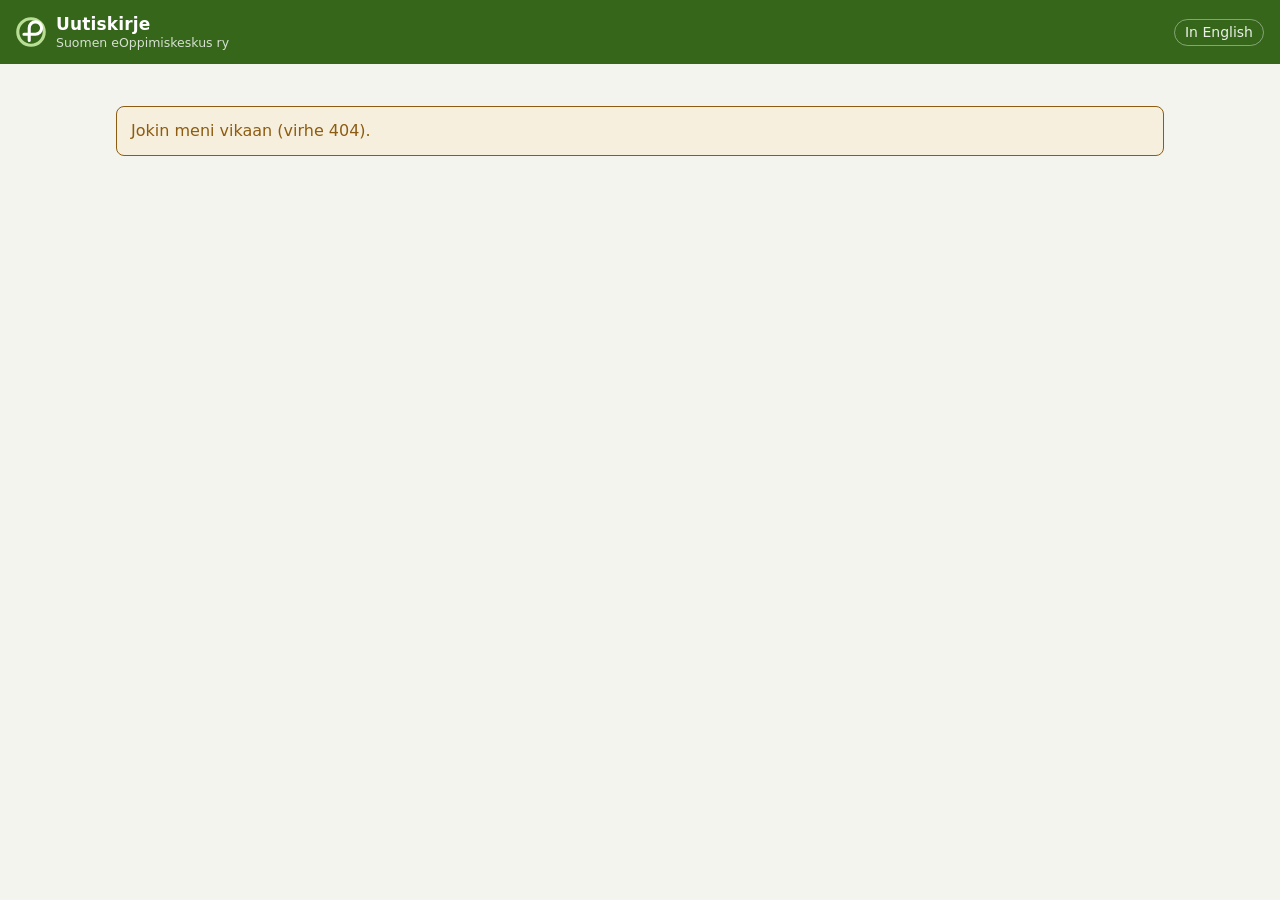
==== commit 4fc43885: "Put the look, the language and logging out in a menu under one's name, make the status card one line" ====
--- a/dashboard/web/index.html
+++ b/dashboard/web/index.html
@@ -4,7 +4,9 @@
 <meta charset="utf-8">
 <meta name="viewport" content="width=device-width, initial-scale=1">
 <meta name="referrer" content="no-referrer">
+<meta name="color-scheme" content="light dark">
 <title>Uutiskirje</title>
+<script src="js/theme.js"></script>
 <link rel="icon" href="favicon.svg" type="image/svg+xml">
 <link rel="stylesheet" href="css/base.css">
 <link rel="stylesheet" href="css/ui.css">
@@ -32,11 +34,12 @@
       <a href="#/settings" data-page="settings" data-t="nav.settings" data-admin hidden></a>
     </nav>
     <div class="topbar-end">
-      <span class="who" id="who" hidden>
-        <span class="who-name" id="who-name"></span>
-        <button type="button" class="topbar-link" id="logout" data-t="header.logout"></button>
-      </span>
       <button type="button" class="topbar-link langswitch" id="langswitch" data-t="lang.switch"></button>
+      <button type="button" class="user-btn" id="usermenu" hidden>
+        <span class="user-avatar" id="user-avatar" aria-hidden="true"></span>
+        <span class="user-name" id="who-name"></span>
+        <svg class="icon user-chevron" width="16" height="16" viewBox="0 0 24 24" fill="none" stroke="currentColor" stroke-width="1.7" stroke-linecap="round" stroke-linejoin="round" aria-hidden="true" focusable="false"><path d="M6.5 9.5l5.5 5.5 5.5-5.5"/></svg>
+      </button>
     </div>
   </div>
 </header>
--- a/dashboard/web/css/base.css
+++ b/dashboard/web/css/base.css
@@ -30,6 +30,8 @@
   --radius: 8px;
   --shadow: 0 1px 2px rgba(34, 37, 29, .07);
   --sans: system-ui, -apple-system, "Segoe UI", Roboto, Helvetica, Arial, sans-serif;
+  /* A dropdown's arrow, in the soft text colour of each look (ui.css). */
+  --chevron: url("data:image/svg+xml,%3Csvg xmlns='http://www.w3.org/2000/svg' viewBox='0 0 24 24' fill='none' stroke='%235f6558' stroke-width='2' stroke-linecap='round' stroke-linejoin='round'%3E%3Cpath d='M6.5 9.5l5.5 5.5 5.5-5.5'/%3E%3C/svg%3E");
   color-scheme: light;
 }
 
@@ -56,6 +58,7 @@
     --slate-soft: #1c252e;
     --focus: #8cc460;
     --shadow: none;
+    --chevron: url("data:image/svg+xml,%3Csvg xmlns='http://www.w3.org/2000/svg' viewBox='0 0 24 24' fill='none' stroke='%23a7ac9d' stroke-width='2' stroke-linecap='round' stroke-linejoin='round'%3E%3Cpath d='M6.5 9.5l5.5 5.5 5.5-5.5'/%3E%3C/svg%3E");
     color-scheme: dark;
   }
 }
@@ -82,6 +85,7 @@
   --slate-soft: #1c252e;
   --focus: #8cc460;
   --shadow: none;
+  --chevron: url("data:image/svg+xml,%3Csvg xmlns='http://www.w3.org/2000/svg' viewBox='0 0 24 24' fill='none' stroke='%23a7ac9d' stroke-width='2' stroke-linecap='round' stroke-linejoin='round'%3E%3Cpath d='M6.5 9.5l5.5 5.5 5.5-5.5'/%3E%3C/svg%3E");
   color-scheme: dark;
 }
 
@@ -103,6 +107,9 @@
 /* ---------- top bar ---------- */
 
 .topbar { background: var(--brand); color: var(--on-brand); }
+/* As wide as the widest page, Artikkelit, on every page, so the bar does
+   not move when the page changes. */
+.topbar .wrap { max-width: 1480px; }
 .topbar :focus-visible { outline-color: var(--accent); }
 .topbar-inner { display: flex; align-items: center; gap: 8px 28px; flex-wrap: wrap; min-height: 64px; }
 .brand { display: flex; align-items: center; gap: 10px; color: inherit; text-decoration: none; }
@@ -122,8 +129,20 @@
 .mainnav a[aria-current="page"] { opacity: 1; font-weight: 600; border-bottom-color: var(--accent); }
 
 .topbar-end { margin-left: auto; display: flex; align-items: center; gap: 18px; font-size: 14px; }
-.who { display: flex; align-items: center; gap: 14px; }
-.who-name { opacity: .9; }
+/* The user's menu: who is logged in, the look, the language, logging out. */
+.user-btn {
+  appearance: none; display: flex; align-items: center; gap: 8px; min-height: 38px; padding: 3px 10px 3px 3px;
+  border: 1px solid rgba(255, 255, 255, .28); border-radius: 999px; background: rgba(255, 255, 255, .06);
+  color: inherit; font: inherit; font-size: 14px; cursor: pointer;
+}
+.user-btn:hover, .user-btn[aria-expanded="true"] { background: rgba(255, 255, 255, .16); border-color: rgba(255, 255, 255, .5); }
+.user-avatar {
+  width: 30px; height: 30px; border-radius: 50%; display: grid; place-items: center; flex: 0 0 auto;
+  background: var(--accent); color: #1f3311; font-size: 12px; font-weight: 700; letter-spacing: .03em;
+}
+.user-name { max-width: 18ch; overflow: hidden; text-overflow: ellipsis; white-space: nowrap; }
+.user-chevron { opacity: .8; transition: transform .15s; }
+.user-btn[aria-expanded="true"] .user-chevron { transform: rotate(180deg); }
 .topbar-link {
   appearance: none; border: 0; background: none; padding: 0; cursor: pointer;
   font: inherit; color: inherit; text-decoration: underline; text-underline-offset: 3px; opacity: .9;
@@ -135,7 +154,7 @@
 
 .page { padding-top: 26px; padding-bottom: 64px; }
 .pagehead { margin-bottom: 18px; }
-.pagehead h2 { font-size: 26px; font-weight: 650; margin: 0 0 4px; letter-spacing: -.01em; }
+.pagehead h1 { font-size: 26px; font-weight: 650; margin: 0 0 4px; letter-spacing: -.01em; }
 .pagehead p { margin: 0; color: var(--soft); max-width: 70ch; }
 .card {
   background: var(--surface); border: 1px solid var(--rule); border-radius: var(--radius);
@@ -150,6 +169,9 @@
   appearance: none; font: inherit; font-size: 14px; font-weight: 550; cursor: pointer;
   background: var(--button); color: var(--button-ink); border: 1px solid var(--button);
   padding: 7px 14px; border-radius: 6px; line-height: 1.3;
+  /* A link that looks like a button is a button: no underline, and an icon
+     beside its words lines up. */
+  display: inline-flex; align-items: center; justify-content: center; gap: 6px; text-decoration: none;
 }
 .btn:hover { background: var(--button-hover); border-color: var(--button-hover); }
 .btn.ghost { background: var(--surface); color: var(--link); border-color: var(--rule); }
@@ -167,7 +189,8 @@
   .mainnav { order: 3; width: 100%; min-height: 42px; }
   .mainnav a { padding: 0 10px 0 0; margin-right: 12px; }
   .topbar-end { gap: 12px; }
-  .who-name { display: none; }
+  .user-name { display: none; }
+  .user-btn { padding-right: 8px; }
 }
 
 @media (prefers-reduced-motion: reduce) {
--- a/dashboard/web/css/ui.css
+++ b/dashboard/web/css/ui.css
@@ -36,6 +36,23 @@
 .tt-menu-item:hover, .tt-menu-item.active { background: var(--bg); }
 .tt-menu-item.danger { color: var(--danger); }
 .tt-link { display: flex; flex-direction: column; gap: 6px; width: 280px; padding: 4px; }
+/* A menu from a button (ui/menu.js): the user menu in the top bar. */
+.mb-menu { padding: 6px; min-width: 250px; display: flex; flex-direction: column; }
+.mb-head { display: grid; gap: 1px; padding: 8px 10px 10px; margin-bottom: 4px; border-bottom: 1px solid var(--rule); }
+.mb-head strong { font-size: 14.5px; }
+.mb-head span { font-size: 12.5px; color: var(--soft); overflow-wrap: anywhere; }
+.mb-group { padding: 8px 10px 4px; font-size: 11.5px; font-weight: 650; letter-spacing: .07em; text-transform: uppercase; color: var(--soft); }
+.mb-item {
+  appearance: none; width: 100%; border: 0; background: none; color: var(--ink); font: inherit; font-size: 14px; text-align: left;
+  display: flex; align-items: center; gap: 8px; min-height: 36px; padding: 6px 10px; border-radius: 6px; cursor: pointer;
+}
+.mb-item:hover { background: var(--bg); }
+.mb-item:focus-visible { background: var(--bg); outline: 2px solid var(--focus); outline-offset: -2px; }
+.mb-item[aria-checked="true"] { font-weight: 600; }
+.mb-item .icon { color: var(--soft); }
+.mb-tick { width: 16px; display: inline-flex; flex: 0 0 auto; }
+.mb-tick .icon { color: var(--sel); }
+.mb-sep { height: 1px; background: var(--rule); margin: 6px 4px; }
 .tt-pop-title { margin: 0 0 4px; font-size: 15px; }
 .tt-pop-actions { display: flex; justify-content: flex-end; gap: 8px; margin-top: 6px; }
 
@@ -55,6 +72,14 @@
 .cf-input:focus { border-color: var(--sel); outline: none; box-shadow: 0 0 0 3px var(--sel-soft); }
 .cf-area { resize: vertical; min-height: 54px; }
 .cf-select { padding-right: 4px; }
+/* Every dropdown alike, on every page and in both looks, with its arrow
+   drawn here: the browser's own differs between systems and does not follow
+   the dark look. */
+select:not([multiple]):not([size]) {
+  -webkit-appearance: none; appearance: none; cursor: pointer; padding-right: 30px;
+  background-image: var(--chevron); background-repeat: no-repeat; background-position: right 8px center; background-size: 16px 16px;
+}
+select:not([multiple]):not([size]):disabled { cursor: default; opacity: .6; }
 .cf-numberbox { display: flex; align-items: center; border: 1px solid var(--rule); border-radius: 6px; background: var(--surface); }
 .cf-numberbox:focus-within { border-color: var(--sel); box-shadow: 0 0 0 3px var(--sel-soft); }
 .cf-number { border: 0; box-shadow: none !important; -moz-appearance: textfield; min-width: 0; }
@@ -116,6 +141,13 @@
 .md-box.wide .md-body { padding: 0; display: flex; }
 .exit-errors { list-style: none; padding: 0; margin: 10px 0 0; display: flex; flex-direction: column; gap: 6px; }
 .exit-errors li { display: flex; align-items: center; gap: 4px; color: var(--danger); }
+/* What Tarkistus still lists, at the top of a window that waits for it: the
+   way into Mailchimp, and the editor's test email. */
+.not-ready { background: var(--danger-soft); border: 1px solid var(--danger); border-radius: 10px; padding: 12px 14px; margin: 0 0 14px; font-size: 14px; }
+.not-ready p { margin: 0 0 6px; }
+.not-ready-title { display: flex; align-items: center; gap: 6px; color: var(--danger); font-weight: 650; font-size: 15px; }
+.not-ready-list { margin: 6px 0 0; padding-left: 22px; display: flex; flex-direction: column; gap: 3px; }
+.not-ready-actions { margin-top: 12px; display: flex; flex-wrap: wrap; gap: 8px; }
 .help { display: grid; gap: 10px; }
 .help-row h3 { margin: 0 0 2px; font-size: 15px; }
 .help-row p { margin: 0; color: var(--soft); font-size: 14px; }
@@ -138,3 +170,18 @@
 .st-tab[aria-selected="true"] { color: var(--ink); border-bottom-color: var(--sel); font-weight: 600; }
 .st-note { font-size: 13.5px; color: var(--soft); margin: 0 0 12px; }
 .st-warn { color: var(--warn); background: var(--warn-soft); border-radius: 6px; padding: 8px 10px; font-size: 13.5px; margin: 0 0 12px; }
+
+/* Suggestions from the AI: subject lines and preview texts to press, on the
+   newsletter page and in the editor's subject dialog. */
+.ai-suggest-row { display: flex; flex-wrap: wrap; align-items: center; gap: 6px 12px; margin: 6px 0 4px; }
+.ai-suggest-row .cf-hint { margin: 0; flex: 1 1 200px; min-width: 0; }
+.ai-suggest { display: grid; gap: 6px; margin: 8px 0 12px; }
+.ai-suggest-label { margin: 4px 0 0; font-size: 13px; font-weight: 600; color: var(--ink); }
+.ai-chips { display: grid; gap: 6px; }
+.ai-chip {
+  text-align: left; font: inherit; font-size: 14px; line-height: 1.35; padding: 8px 11px;
+  border: 1px solid var(--rule); border-radius: var(--radius); background: var(--surface); color: var(--ink);
+  cursor: pointer; overflow-wrap: anywhere;
+}
+.ai-chip:hover { border-color: var(--brand); background: var(--brand-soft); }
+.ai-chip:focus-visible { outline: 2px solid var(--focus); outline-offset: 2px; }
--- a/dashboard/web/css/login.css
+++ b/dashboard/web/css/login.css
@@ -1,10 +1,11 @@
-/* Logging in, with a password or with a link from the bot. */
+/* Logging in, with a password or with a link from the bot, and choosing a
+   password with a link from an admin. */
 
 .login {
   max-width: 400px; margin: 40px auto; padding: 28px 28px 22px;
   background: var(--surface); border: 1px solid var(--rule); border-radius: var(--radius); box-shadow: var(--shadow);
 }
-.login h2 { font-size: 23px; font-weight: 650; margin: 0 0 16px; }
+.login h1 { font-size: 23px; font-weight: 650; margin: 0 0 16px; }
 .login .lead { margin: 0 0 18px; color: var(--soft); }
 .login label { display: block; font-size: 14px; margin: 14px 0 4px; }
 .login input {
@@ -12,6 +13,8 @@
   background: var(--surface); color: var(--ink); border-radius: 6px;
 }
 .login input:focus { border-color: var(--link); }
+.login input[readonly] { background: var(--bg); color: var(--soft); }
+.login .rule { color: var(--soft); font-size: 13px; margin: 5px 0 0; }
 .login .btn { margin-top: 18px; width: 100%; padding: 10px; }
 .form-error { color: var(--amber); background: var(--amber-soft); border: 1px solid var(--amber); border-radius: 6px; padding: 8px 10px; margin: 14px 0 0; font-size: 14px; }
 .hint { color: var(--soft); font-size: 13.5px; margin: 18px 0 0; }
--- a/dashboard/web/css/articles.css
+++ b/dashboard/web/css/articles.css
@@ -1,156 +1,686 @@
-/* The articles page: the status line, the filters and the list. */
-
-/* ---------- status line ---------- */
-
-.status {
-  background: var(--surface); border: 1px solid var(--rule); border-left: 4px solid var(--brand);
-  border-radius: var(--radius); box-shadow: var(--shadow); padding: 8px 16px; margin-bottom: 18px;
-}
+/* The articles page: the status line, then three columns. On the left the
+   editors' lists and the topics, in the middle the list, on the right the
+   article being read. On a phone the list and the article take turns. */
+
+:root {
+  --row-on: #e3eed7;
+  --topic-1: #3f7a1f; --topic-2: #1f6f8b; --topic-3: #7a4fa0; --topic-4: #b0503f;
+  --topic-5: #a07a12; --topic-6: #4b6f6a; --topic-7: #8a4f78; --topic-8: #56677a;
+}
+@media (prefers-color-scheme: dark) {
+  :root:not([data-theme="light"]) {
+    --row-on: #2a3a1d;
+    --topic-1: #8cc460; --topic-2: #6fb7d1; --topic-3: #b99be0; --topic-4: #e08b7a;
+    --topic-5: #d8b552; --topic-6: #8fb8b2; --topic-7: #d39ac3; --topic-8: #a6b7c8;
+  }
+}
+:root[data-theme="dark"] {
+  --row-on: #2a3a1d;
+  --topic-1: #8cc460; --topic-2: #6fb7d1; --topic-3: #b99be0; --topic-4: #e08b7a;
+  --topic-5: #d8b552; --topic-6: #8fb8b2; --topic-7: #d39ac3; --topic-8: #a6b7c8;
+}
+
+/* The page is wider than the others: three columns need the room. */
+.wrap.wide { max-width: 1480px; }
+.page.wide { padding-top: 16px; padding-bottom: 16px; }
+.sr-only {
+  position: absolute; width: 1px; height: 1px; padding: 0; margin: -1px;
+  overflow: hidden; clip: rect(0 0 0 0); white-space: nowrap; border: 0;
+}
+
+/* ---------- status bar ---------- */
+
+/* One quiet line above the columns: the facts on the left, problems as
+   chips and the check button on the right. A failed source's details open
+   under it, and the AI's budget gets a line of its own. */
+.status { display: grid; gap: 8px; margin-bottom: 10px; font-size: 13.5px; color: var(--soft); }
 .status:empty { display: none; }
-.status .line { margin: 6px 0; font-size: 14.5px; display: flex; align-items: center; gap: 4px 14px; flex-wrap: wrap; }
-.status .line p { margin: 0; }
-.status div.line { display: block; }
-.status .warn { color: var(--amber); }
-.status .good { color: var(--green); }
-.status details { margin-top: 4px; color: var(--ink); font-size: 13.5px; }
-.status summary { cursor: pointer; color: var(--amber); width: fit-content; }
-.status ul { margin: 6px 0 2px; padding-left: 20px; }
+.sb-bar { display: flex; align-items: center; flex-wrap: wrap; gap: 6px 16px; min-height: 32px; }
+/* A dot between facts, hanging in the gap before each; the one before the
+   first fact of a line falls outside and is cut off. */
+.sb-facts {
+  display: flex; flex-wrap: wrap; align-items: center; column-gap: 23px; margin: 0; padding: 0;
+  list-style: none; min-width: 0; overflow: hidden;
+}
+.sb-facts li { position: relative; }
+.sb-facts li::before {
+  content: ""; position: absolute; left: -13px; top: 50%; width: 3px; height: 3px; margin-top: -1.5px;
+  border-radius: 50%; background: var(--soft); opacity: .7;
+}
+.sb-facts .sb-new { color: var(--ink); font-weight: 600; }
+.sb-end { margin-left: auto; display: flex; align-items: center; flex-wrap: wrap; gap: 6px 8px; }
+.sb-chip {
+  appearance: none; font: inherit; font-size: 13px; font-weight: 600; display: inline-flex; align-items: center; gap: 5px;
+  min-height: 30px; padding: 3px 8px 3px 9px; border-radius: 999px; cursor: pointer; white-space: nowrap;
+  color: var(--amber); background: var(--amber-soft); border: 1px solid transparent;
+}
+.sb-chip:hover { border-color: currentColor; }
+.sb-chip .icon-chevronDown, .sb-chip .icon-chevronRight { opacity: .75; transition: transform .15s; }
+.sb-chip[aria-expanded="true"] { border-color: currentColor; }
+.sb-chip[aria-expanded="true"] .icon-chevronDown { transform: rotate(180deg); }
+.sb-check { display: inline-flex; align-items: center; gap: 6px; min-height: 30px; white-space: nowrap; }
+.sb-check[aria-disabled="true"] { color: var(--soft); cursor: default; }
+.sb-check[aria-disabled="true"]:hover { border-color: var(--rule); }
+.sb-panel {
+  display: grid; gap: 6px; padding: 10px 14px; color: var(--ink); background: var(--surface);
+  border: 1px solid var(--rule); border-left: 3px solid var(--amber); border-radius: var(--radius);
+}
+.sb-panel ul { margin: 0; padding: 0; list-style: none; display: grid; gap: 6px; }
+.sb-panel li { display: flex; flex-wrap: wrap; align-items: baseline; gap: 2px 10px; }
+.sb-at { font-size: 12.5px; color: var(--soft); }
+.sb-err { flex-basis: 100%; font-size: 13px; color: var(--soft); overflow-wrap: anywhere; }
+.sb-panel p { margin: 0; font-size: 12.5px; color: var(--soft); }
+.sb-note {
+  margin: 0; display: flex; align-items: flex-start; gap: 8px; padding: 7px 12px; border-radius: var(--radius);
+  color: var(--amber); background: var(--amber-soft); line-height: 1.45;
+}
+.sb-note .icon { margin-top: 1px; }
+.sb-note.good { color: var(--green); background: var(--green-soft); }
 .spinner {
   width: 14px; height: 14px; border-radius: 50%; flex: 0 0 auto;
   border: 2px solid var(--rule); border-top-color: var(--brand); animation: spin .9s linear infinite;
 }
 @keyframes spin { to { transform: rotate(360deg); } }
 
-/* ---------- filters ---------- */
-
-.filters {
-  background: var(--surface); border: 1px solid var(--rule); border-radius: var(--radius);
-  box-shadow: var(--shadow); padding: 14px 16px; margin-bottom: 14px;
-}
-.views { display: flex; flex-wrap: wrap; gap: 6px; margin-bottom: 14px; }
-.views button {
-  appearance: none; font: inherit; font-size: 14px; cursor: pointer;
-  padding: 5px 13px; border: 1px solid var(--rule); border-radius: 999px;
-  background: var(--surface); color: var(--ink);
-}
-.views button:hover { border-color: var(--link); }
-.views button[aria-pressed="true"] { background: var(--button); border-color: var(--button); color: var(--button-ink); }
-.views .n { font-variant-numeric: tabular-nums; opacity: .75; }
-
-.controls { display: grid; grid-template-columns: minmax(0, 1.7fr) repeat(4, minmax(0, 1fr)); gap: 10px; }
-.field label { display: block; font-size: 12.5px; color: var(--soft); margin-bottom: 3px; }
-.field input, .field select {
-  width: 100%; font: inherit; font-size: 14.5px; padding: 7px 9px;
-  border: 1px solid var(--rule); border-radius: 6px; background: var(--surface); color: var(--ink);
-}
-.field input:focus, .field select:focus { border-color: var(--link); }
-.active { display: flex; flex-wrap: wrap; align-items: center; gap: 8px 14px; margin-top: 12px; font-size: 14px; }
-
-.viewnote { margin: 0 0 10px; font-size: 14px; color: var(--soft); max-width: 75ch; }
-.resultline { margin: 0 0 10px; font-size: 13.5px; color: var(--soft); min-height: 1.5em; }
-
-/* ---------- articles ---------- */
-
-.list { display: flex; flex-direction: column; gap: 10px; }
-.list[aria-busy="true"] { opacity: .6; transition: opacity .2s; }
-.item {
-  background: var(--surface); border: 1px solid var(--rule); border-left: 4px solid var(--rule);
-  border-radius: var(--radius); box-shadow: var(--shadow); padding: 14px 18px 12px;
-}
-.item.is-ready { border-left-color: var(--brand); }
-.item.is-waiting { border-left-style: dashed; }
-.item.is-skipped { border-left-color: var(--slate); }
-.item.is-attention { border-left-color: var(--amber); }
-
-.item-head { display: flex; align-items: baseline; justify-content: space-between; gap: 6px 16px; }
-.title { font-size: 17px; font-weight: 650; line-height: 1.35; margin: 0; overflow-wrap: anywhere; }
-.title a { color: var(--ink); text-decoration: none; }
-.title a:hover { color: var(--link); text-decoration: underline; text-underline-offset: 3px; }
+/* ---------- the three columns ---------- */
+
+.ar {
+  position: relative; display: grid; grid-template-columns: 250px minmax(0, 390px) minmax(0, 1fr);
+  min-height: 520px; background: var(--surface); border: 1px solid var(--rule);
+  border-radius: 10px; box-shadow: var(--shadow); overflow: hidden;
+}
+
+.dot { display: inline-block; width: 9px; height: 9px; border-radius: 50%; flex: 0 0 auto; background: var(--soft); }
+.dot.c1 { background: var(--topic-1); } .dot.c2 { background: var(--topic-2); }
+.dot.c3 { background: var(--topic-3); } .dot.c4 { background: var(--topic-4); }
+.dot.c5 { background: var(--topic-5); } .dot.c6 { background: var(--topic-6); }
+.dot.c7 { background: var(--topic-7); } .dot.c8 { background: var(--topic-8); }
+
+/* ---------- the column on the left ---------- */
+
+.ar-side {
+  background: var(--bg); border-right: 1px solid var(--rule); overflow-y: auto;
+  padding: 10px 8px 14px; display: flex; flex-direction: column; gap: 14px; font-size: 14px;
+}
+.side-close { display: none; align-self: flex-end; }
+.side-group { display: flex; flex-direction: column; gap: 1px; }
+.side-h {
+  margin: 0 6px 2px; font-size: 11.5px; font-weight: 650; letter-spacing: .07em;
+  text-transform: uppercase; color: var(--soft);
+}
+.side-hint { margin: 0 6px 4px; font-size: 12.5px; line-height: 1.4; color: var(--soft); }
+.side-item {
+  appearance: none; border: 0; background: none; color: var(--ink); font: inherit; text-align: left;
+  display: flex; align-items: center; gap: 8px; width: 100%; padding: 6px 8px; border-radius: 7px; cursor: pointer;
+}
+.side-item:hover { background: var(--surface); }
+.side-item[aria-current="true"] { background: var(--row-on); font-weight: 650; }
+.side-item.off { color: var(--soft); }
+.side-item.big { font-size: 15px; }
+/* A long name takes a second line rather than losing its end. */
+.side-name {
+  min-width: 0; overflow: hidden; overflow-wrap: anywhere; line-height: 1.3;
+  display: -webkit-box; -webkit-line-clamp: 2; -webkit-box-orient: vertical;
+}
+.side-n { margin-left: auto; font-size: 12.5px; font-variant-numeric: tabular-nums; color: var(--ink); }
+.side-n.zero { color: var(--soft); }
+.side-item.big .side-n { font-weight: 650; }
+.side-unseen {
+  font-size: 11.5px; font-weight: 650; line-height: 1.6; padding: 0 7px; border-radius: 999px;
+  background: var(--brand-soft); color: var(--link); white-space: nowrap;
+}
+.side-item.quiet { color: var(--link); font-size: 13.5px; }
+.side-row { display: flex; align-items: center; gap: 2px; }
+.side-row .side-item { flex: 1; min-width: 0; }
+.side-x {
+  appearance: none; border: 0; background: none; color: var(--soft); cursor: pointer; font-size: 16px;
+  line-height: 1; padding: 4px 7px; border-radius: 6px; opacity: 0;
+}
+.side-row:hover .side-x, .side-x:focus-visible { opacity: 1; }
+.side-x:hover { color: var(--ink); background: var(--surface); }
+.side-follow {
+  appearance: none; border: 1px solid var(--rule); background: var(--surface); color: var(--link);
+  font: inherit; font-size: 12px; font-weight: 600; border-radius: 999px; padding: 1px 8px; cursor: pointer; white-space: nowrap;
+}
+.side-follow:hover { border-color: var(--link); }
+.side-more summary { cursor: pointer; padding: 2px 0; list-style-position: inside; }
+.side-more summary::marker { color: var(--soft); }
+.side-sub summary { cursor: pointer; list-style-position: inside; }
+.side-sub summary::marker { color: var(--soft); }
+.side-card {
+  margin-top: auto; background: var(--surface); border: 1px solid var(--rule); border-radius: 9px;
+  padding: 10px 11px; display: grid; gap: 3px;
+}
+.side-card p { margin: 0; }
+.side-card-k { font-size: 11.5px; font-weight: 650; letter-spacing: .07em; text-transform: uppercase; color: var(--soft); }
+.side-card-name { font-weight: 650; }
+.side-card-n { font-size: 13px; color: var(--soft); }
+.side-card-open { font-size: 13.5px; font-weight: 600; text-decoration: none; }
+.side-card-open:hover { text-decoration: underline; }
+.side-target {
+  width: 100%; font: inherit; font-size: 14px; font-weight: 600; padding: 5px 7px; color: var(--ink);
+  background: var(--surface); border: 1px solid var(--rule); border-radius: 6px;
+}
+
+/* ---------- the list ---------- */
+
+.ar-list { display: flex; flex-direction: column; min-height: 0; border-right: 1px solid var(--rule); }
+.ar-head { padding: 12px 14px 10px; border-bottom: 1px solid var(--rule); display: grid; gap: 6px; }
+.ar-title { display: flex; align-items: baseline; flex-wrap: wrap; gap: 4px 10px; }
+.ar-title h2 { margin: 0; font-size: 18px; font-weight: 650; }
+.ar-count { color: var(--soft); font-size: 13.5px; font-variant-numeric: tabular-nums; }
+.ar-note { margin: 0; font-size: 13px; line-height: 1.45; color: var(--soft); }
+.ar-note:empty { display: none; }
+.ar-tools { display: flex; gap: 8px; margin-top: 2px; }
+.ar-tools input, .ar-tools select {
+  font: inherit; font-size: 14px; padding: 6px 9px; color: var(--ink); background: var(--surface);
+  border: 1px solid var(--rule); border-radius: 6px; min-width: 0;
+}
+.ar-tools input { flex: 1; }
+.ar-tools input:focus, .ar-tools select:focus { border-color: var(--link); }
+.ar-rows { flex: 1; overflow-y: auto; min-height: 0; }
+.ar-rows[aria-busy="true"] { opacity: .6; transition: opacity .2s; }
+
+.ar-day {
+  position: sticky; top: 0; z-index: 1; margin: 0; padding: 8px 14px 5px; background: var(--surface);
+  border-bottom: 1px solid var(--rule); font-size: 11.5px; font-weight: 650; letter-spacing: .07em;
+  text-transform: uppercase; color: var(--soft);
+}
+.ar-row {
+  appearance: none; display: grid; gap: 4px; width: 100%; text-align: left; font: inherit; color: var(--ink);
+  background: none; border: 0; border-bottom: 1px solid var(--rule); padding: 10px 14px; cursor: pointer;
+}
+.ar-row:hover { background: var(--bg); }
+.ar-row[aria-current="true"] { background: var(--row-on); box-shadow: inset 3px 0 0 var(--link); }
+.ar-row-title {
+  font-weight: 520; line-height: 1.35; overflow-wrap: anywhere;
+  display: -webkit-box; -webkit-line-clamp: 2; -webkit-box-orient: vertical; overflow: hidden;
+}
+/* Not opened yet by the editor looking: a dot and a heavier title. */
+.ar-row.unseen .ar-row-title { font-weight: 650; }
+.ar-row.unseen .ar-row-title::before {
+  content: ""; display: inline-block; width: 7px; height: 7px; margin-right: 6px; vertical-align: 2px;
+  border-radius: 50%; background: var(--link);
+}
+.ar-row.decided .ar-row-title { font-weight: 450; }
+.ar-row.decided .ar-row-title::before { display: none; }
+.ar-row-meta, .ar-row-tags { display: flex; flex-wrap: wrap; align-items: center; gap: 4px 8px; font-size: 12.5px; color: var(--soft); }
+.ar-row-tags { gap: 4px; }
+.ar-row .dots { display: inline-flex; gap: 3px; }
+.ar-row .dots .dot { width: 7px; height: 7px; }
 .lang {
-  display: inline-block; font-size: 11px; font-weight: 650; letter-spacing: .04em; line-height: 1.6;
-  border: 1px solid var(--rule); color: var(--soft); padding: 0 6px; border-radius: 999px;
-  vertical-align: 2px; margin-right: 2px;
-}
-.when { font-size: 13px; color: var(--soft); white-space: nowrap; }
-.by { margin: 3px 0 0; font-size: 13.5px; color: var(--soft); }
-
-.summary { margin: 10px 0 0; max-width: 78ch; font-size: 15.5px; line-height: 1.6; }
-.aside { margin: 6px 0 0; font-size: 13px; color: var(--soft); }
-.state { margin: 10px 0 0; font-size: 14px; display: flex; align-items: baseline; gap: 8px; max-width: 80ch; }
-.dot { width: 8px; height: 8px; border-radius: 50%; background: var(--soft); flex: 0 0 auto; transform: translateY(-1px); }
-.is-skipped .dot { background: var(--slate); }
-.is-attention .dot { background: var(--amber); }
-.is-attention .state { color: var(--amber); }
-.state .linkish { margin-left: 6px; font-size: 14px; font-weight: 550; }
-.row-error { margin: 6px 0 0; font-size: 13.5px; color: var(--amber); }
-.excerpt {
-  margin: 6px 0 0; font-size: 14px; color: var(--soft); max-width: 78ch;
-  display: -webkit-box; -webkit-line-clamp: 3; -webkit-box-orient: vertical; overflow: hidden;
-}
-.excerpt .label { color: var(--ink); }
-
-.chips { display: flex; flex-wrap: wrap; gap: 6px; margin-top: 10px; }
+  display: inline-block; font-size: 10.5px; font-weight: 700; letter-spacing: .03em; line-height: 1.55;
+  border: 1px solid var(--rule); color: var(--soft); padding: 0 5px; border-radius: 999px;
+  margin-right: 5px; vertical-align: 1px;
+}
+.kind { font-size: 11.5px; font-weight: 650; padding: 0 6px; border-radius: 4px; background: var(--amber-soft); color: var(--amber); }
+.tg { font-size: 12px; line-height: 1.6; padding: 0 7px; border-radius: 999px; background: var(--slate-soft); color: var(--ink); }
+.tg.sig { background: var(--amber-soft); color: var(--amber); font-weight: 600; }
+.tg.none { background: none; border: 1px dashed var(--rule); color: var(--soft); }
+.chip-when { font-size: 12px; font-weight: 650; color: var(--link); white-space: nowrap; }
+.chip-state { font-size: 11.5px; font-weight: 650; line-height: 1.6; padding: 0 7px; border-radius: 999px; background: var(--slate-soft); color: var(--soft); }
+.chip-state.picked { background: var(--brand-soft); color: var(--green); }
+.chip-state.warn { background: var(--amber-soft); color: var(--amber); }
+.ar-more { text-align: center; margin: 14px 0; }
+.ar-empty { padding: 36px 20px; text-align: center; color: var(--soft); }
+.ar-empty p { margin: 0 auto 12px; max-width: 42ch; }
+.ar-empty.problem p { color: var(--amber); }
+
+/* ---------- the article ---------- */
+
+.ar-read { overflow-y: auto; min-height: 0; padding: 18px 26px 16px; display: flex; flex-direction: column; gap: 12px; }
+.ar-read:focus { outline: none; }
+.ar-empty-read { margin: auto; color: var(--soft); }
+.rd-top { display: flex; align-items: center; flex-wrap: wrap; gap: 6px 12px; font-size: 13px; color: var(--soft); }
+.rd-back { display: none; }
+.rd-nav { margin-left: auto; display: flex; gap: 6px; }
+/* The article reads in the order an editor decides: what it is and where
+   from, the event's day and place, the summary; beside it, the topics,
+   tags and details; and the sections always in sight at the bottom. */
+.rd-head { display: grid; gap: 6px; }
+.rd-title { margin: 2px 0 0; font-size: 22px; font-weight: 650; line-height: 1.3; letter-spacing: -.005em; text-wrap: balance; overflow-wrap: anywhere; }
+.rd-original { margin: 0; font-size: 13.5px; color: var(--soft); max-width: 70ch; }
+.rd-meta { margin: 0; display: flex; flex-wrap: wrap; gap: 3px 14px; font-size: 13.5px; color: var(--soft); }
+.rd-meta a { font-weight: 600; }
+/* Beside each other once the pane is wide enough for both: the summary
+   keeps a reading width, and the details take a narrow column. */
+.rd-layout { container-type: inline-size; }
+.rd-grid { display: grid; gap: 16px; align-items: start; }
+/* The summary first, and the picture beside it once there is room for
+   both, under it before that. */
+.rd-main { container: main / inline-size; min-width: 0; }
+.rd-flow { display: grid; grid-template-columns: minmax(0, 1fr); align-items: start;
+  grid-template-areas: "note" "event" "body" "picture" "signals"; }
+.rd-flow > * { margin: 0 0 12px; }
+.rd-flow > .attention-drive { grid-area: note; }
+.rd-flow > .rd-event { grid-area: event; }
+.rd-flow > .rd-body { grid-area: body; }
+.rd-flow > .rd-picture { grid-area: picture; }
+.rd-flow > .rd-signals { grid-area: signals; display: grid; gap: 8px; }
+@container main (min-width: 560px) {
+  .rd-flow { grid-template-columns: minmax(0, 1fr) minmax(160px, 36%); column-gap: 20px;
+    grid-template-areas: "note note" "event event" "body picture" "signals signals"; }
+  .rd-flow > .rd-picture img { width: 100%; max-height: 190px; object-fit: cover; }
+}
+.rd-aside { display: grid; gap: 12px; align-content: start; min-width: 0; padding-top: 14px; border-top: 1px solid var(--rule); }
+@container (min-width: 680px) {
+  .rd-grid { grid-template-columns: minmax(0, 1fr) minmax(200px, 240px); gap: 20px 26px; }
+  .rd-aside { padding: 2px 0 0 22px; border-top: 0; border-left: 1px solid var(--rule); }
+}
+/* An event's day, place and deadline on one line above the summary. */
+.rd-event {
+  margin: 0; display: flex; flex-wrap: wrap; align-items: baseline; gap: 2px 12px; max-width: 70ch;
+  padding: 7px 12px; border-radius: 8px; border-left: 3px solid var(--link); background: var(--brand-soft); font-size: 14px;
+}
+.rd-event-tag { font-size: 11.5px; font-weight: 650; letter-spacing: .07em; text-transform: uppercase; color: var(--green); }
+.rd-event-note { flex-basis: 100%; font-size: 12.5px; color: var(--soft); }
+.rd-chips { display: flex; flex-wrap: wrap; align-items: center; gap: 6px; }
+.rd-lbl { font-size: 11.5px; font-weight: 650; letter-spacing: .07em; text-transform: uppercase; color: var(--soft); margin-right: 2px; }
 .chip {
-  font: inherit; font-size: 12.5px; line-height: 1.7; color: var(--link);
-  border: 1px solid transparent; border-radius: 999px; background: var(--brand-soft); padding: 0 10px;
+  appearance: none; border: 1px solid transparent; font: inherit; font-size: 13px; line-height: 1.6;
+  display: inline-flex; align-items: center; gap: 6px; padding: 0 10px 0 8px; border-radius: 999px;
+  background: var(--brand-soft); color: var(--ink);
 }
 button.chip { cursor: pointer; }
 button.chip:hover { border-color: var(--link); }
-.chip.copies { color: var(--slate); background: var(--slate-soft); }
-.chip.on { display: inline-flex; align-items: center; gap: 4px; color: var(--ink); border-color: var(--link); }
-.chip .x { appearance: none; border: 0; background: none; font: inherit; font-size: 16px; line-height: 1; color: var(--soft); cursor: pointer; padding: 0 0 0 4px; }
-.chip .x:hover { color: var(--ink); }
-
-/* ---------- decisions ---------- */
-
-.decision {
-  display: flex; flex-wrap: wrap; align-items: center; gap: 8px 12px;
-  margin-top: 12px; padding-top: 10px; border-top: 1px solid var(--rule); font-size: 14px;
-}
-.decision-state { font-weight: 600; color: var(--green); }
-.is-later .decision-state, .is-dismissed .decision-state, .is-used .decision-state { color: var(--soft); }
-.decision-by { color: var(--soft); font-size: 13px; }
-.item.decided-dismissed { opacity: .82; }
-
-details.menu { position: relative; display: inline-block; }
-details.menu > summary { list-style: none; cursor: pointer; display: inline-block; }
-details.menu > summary::-webkit-details-marker { display: none; }
-details.menu > summary::after { content: " ▾"; font-size: .85em; }
-.menu-list {
-  position: absolute; z-index: 20; top: calc(100% + 4px); left: 0; min-width: 250px;
-  display: flex; flex-direction: column; padding: 4px;
-  background: var(--surface); border: 1px solid var(--rule); border-radius: 8px;
-  box-shadow: 0 8px 24px rgba(0, 0, 0, .14);
-}
-.menu-list button {
-  appearance: none; border: 0; background: none; text-align: left; font: inherit; font-size: 14px;
-  color: var(--ink); padding: 8px 10px; border-radius: 6px; cursor: pointer;
-}
-.menu-list button:hover, .menu-list button:focus-visible { background: var(--brand-soft); }
-
-.views-gap { width: 1px; background: var(--rule); margin: 3px 6px; align-self: stretch; }
-
-.facts { margin-top: 8px; font-size: 13.5px; }
-.facts summary { cursor: pointer; color: var(--soft); width: fit-content; }
-.facts summary:hover { color: var(--ink); }
-.facts dl { display: grid; grid-template-columns: max-content minmax(0, 1fr); gap: 2px 16px; margin: 8px 0 0; }
-.facts dt { color: var(--soft); }
-.facts dd { margin: 0; }
-.copies-title { margin: 10px 0 2px; color: var(--soft); }
+.chip.none { background: var(--slate-soft); color: var(--soft); padding-left: 10px; }
+/* At least 24 px high, and the × 24 px wide, so a finger finds it (WCAG 2.5.8). */
+.tagchip { display: inline-flex; align-items: stretch; min-height: 24px; border-radius: 999px; background: var(--slate-soft); font-size: 13px; line-height: 1.6; }
+.tagchip button {
+  appearance: none; border: 0; background: none; font: inherit; color: var(--ink);
+  cursor: pointer; padding: 0 3px 0 10px; border-radius: 999px; display: inline-flex; align-items: center;
+}
+.tagchip button:hover { text-decoration: underline; text-underline-offset: 2px; }
+.tagchip button.x { min-width: 24px; justify-content: center; padding: 0 7px 0 3px; color: var(--soft); font-size: 15px; line-height: 1; }
+.tagchip button.x:hover { color: var(--ink); text-decoration: none; }
+.tagchip.sig { background: var(--amber-soft); }
+.tagchip.sig button:first-child { color: var(--amber); font-weight: 600; }
+.rd-soft { font-size: 13px; color: var(--soft); }
+.addtag { position: relative; display: inline-flex; }
+.addtag input {
+  font: inherit; font-size: 13px; width: 190px; max-width: 100%; padding: 1px 10px; color: var(--ink);
+  background: var(--surface); border: 1px dashed var(--rule); border-radius: 999px;
+}
+.addtag input:focus { border-style: solid; border-color: var(--link); outline: none; }
+.addtag-list {
+  position: absolute; z-index: 30; top: calc(100% + 4px); left: 0; min-width: 260px; max-width: 360px;
+  max-height: 280px; overflow-y: auto; display: flex; flex-direction: column; padding: 4px;
+  background: var(--surface); border: 1px solid var(--rule); border-radius: 8px; box-shadow: 0 8px 24px rgba(0, 0, 0, .14);
+}
+.addtag-opt { padding: 6px 9px; border-radius: 6px; cursor: pointer; font-size: 14px; }
+.addtag-opt small { color: var(--soft); }
+.addtag-opt:hover, .addtag-opt[aria-selected="true"] { background: var(--row-on); }
+.addtag-none { padding: 6px 9px; font-size: 13.5px; color: var(--soft); }
+.rd-signal {
+  margin: 0; max-width: 70ch; font-size: 13.5px; padding: 8px 12px; border-radius: 8px;
+  background: var(--amber-soft); color: var(--ink);
+}
+.rd-signal strong { color: var(--amber); }
+.rd-body > * + * { margin-top: 8px; }
+.rd-body .btn, .rd-body .linkish { margin-top: 8px; }
+.rd-label { margin: 0; font-size: 11.5px; font-weight: 650; letter-spacing: .07em; text-transform: uppercase; color: var(--soft); }
+.rd-text { margin: 0; max-width: 70ch; font-size: 16px; line-height: 1.65; }
+.rd-state { margin: 0; max-width: 70ch; font-size: 14.5px; }
+.rd-state.attention-summary_failed, .rd-state.attention-manual { color: var(--amber); }
+.rd-abstract { max-width: 70ch; font-size: 14.5px; }
+.rd-abstract summary { cursor: pointer; color: var(--soft); width: fit-content; }
+.rd-abstract p { line-height: 1.6; }
+/* The picture from the article's page: a glimpse beside the summary, so the
+   summary starts at the top. */
+.rd-picture { margin: 0; display: grid; gap: 6px; justify-items: start; }
+.rd-picture img {
+  display: block; width: auto; height: auto; max-width: 100%; max-height: 200px;
+  border-radius: 8px; border: 1px solid var(--rule); background: var(--bg);
+}
+
+.rd-picture figcaption { font-size: 12.5px; color: var(--soft); }
+.rd-picture-rights.check { color: var(--amber); }
+.rd-licence { margin: 0; max-width: 70ch; font-size: 13.5px; padding: 8px 12px; border-radius: 8px; background: var(--amber-soft); color: var(--amber); }
+.rd-licence.open { background: var(--brand-soft); color: var(--green); }
+
+/* The sections stay in sight at the bottom of the pane however long the
+   article is, so deciding never needs a scroll; kept to two rows at most,
+   so they never hide the summary. */
+.rd-decide {
+  margin-top: auto; position: sticky; bottom: -16px; z-index: 2; display: grid; gap: 8px;
+  padding: 10px 0 14px; border-top: 1px solid var(--rule); background: var(--surface);
+  box-shadow: 0 -12px 12px -12px rgba(0, 0, 0, .16); container-type: inline-size;
+}
+/* The five sections by the pane's width: all five in a row, three above
+   two, or two by two with Learning Factory across under them. */
+.rd-secs { display: grid; grid-template-columns: repeat(2, minmax(0, 1fr)); gap: 6px; }
+.rd-secs > .rd-sec:last-child:nth-child(odd) { grid-column: 1 / -1; }
+@container (min-width: 440px) {
+  .rd-secs { grid-template-columns: repeat(6, minmax(0, 1fr)); }
+  .rd-secs > .rd-sec { grid-column: span 2; }
+  .rd-secs > .rd-sec:nth-child(n+4), .rd-secs > .rd-sec:last-child:nth-child(odd) { grid-column: span 3; }
+}
+@container (min-width: 760px) {
+  .rd-secs { grid-template-columns: repeat(5, minmax(0, 1fr)); }
+  .rd-secs > .rd-sec, .rd-secs > .rd-sec:nth-child(n+4), .rd-secs > .rd-sec:last-child:nth-child(odd) { grid-column: auto; }
+}
+/* A section is a button by its name; what goes in it shows when pointed at,
+   and its key sits in the corner. */
+.rd-sec {
+  appearance: none; font: inherit; font-size: 13px; font-weight: 600; line-height: 1.25; text-align: left; color: var(--ink);
+  background: var(--surface); border: 1px solid var(--rule); border-radius: 8px; padding: 8px 22px 8px 9px; min-height: 42px;
+  cursor: pointer; display: flex; align-items: center; gap: 5px; min-width: 0; position: relative;
+}
+.rd-sec .icon { flex: 0 0 auto; }
+.rd-sec-name { min-width: 0; }
+.rd-sec-key { position: absolute; top: 5px; right: 5px; font-size: 10px; padding: 0 4px; line-height: 1.4; }
+.rd-offer {
+  display: grid; gap: 6px; padding: 10px 12px; border-radius: 8px; border: 1px solid var(--link);
+  background: var(--brand-soft); font-size: 13.5px; line-height: 1.45;
+}
+.rd-offer p { margin: 0; }
+.rd-offer small { color: var(--soft); font-size: 12.5px; }
+.rd-offer-act { display: flex; flex-wrap: wrap; gap: 8px; }
+.rd-sec:hover { border-color: var(--link); }
+.rd-sec.suggested { border-color: var(--link); box-shadow: inset 0 0 0 1px var(--link); background: var(--brand-soft); }
+.rd-sec.chosen { background: var(--button); border-color: var(--button); color: var(--button-ink); }
+.rd-sec.chosen .icon { color: var(--button-ink); }
+.rd-sec.chosen .rd-sec-key { background: transparent; color: var(--button-ink); border-color: currentColor; }
+.rd-sec:disabled { opacity: .6; cursor: default; }
+/* Under the sections: which newsletter and why the suggestion, or where
+   it went and who chose; and the other two ways. */
+.rd-other { display: flex; flex-wrap: wrap; align-items: center; justify-content: space-between; gap: 6px 12px; }
+@container (min-width: 440px) {
+  .rd-other { flex-wrap: nowrap; }
+  .rd-acts { flex: 0 0 auto; flex-wrap: nowrap; }
+}
+.rd-info { margin: 0; min-width: 0; flex: 1 1 auto; display: flex; flex-wrap: wrap; align-items: baseline; gap: 2px 10px; font-size: 13px; color: var(--soft); }
+.rd-info strong { color: var(--ink); font-weight: 650; }
+.rd-why { color: var(--green); }
+.rd-acts { display: flex; flex-wrap: wrap; align-items: center; gap: 6px 8px; }
+.rd-acts .linkish { font-size: 13px; }
+.btn.on { background: var(--slate-soft); color: var(--ink); border-color: var(--soft); }
+.rd-by { color: var(--soft); }
+kbd {
+  font-family: var(--sans); font-size: 11px; border: 1px solid var(--rule); border-bottom-width: 2px;
+  border-radius: 4px; padding: 0 5px; color: var(--soft); background: var(--surface);
+}
+.row-error { margin: 0; font-size: 13.5px; color: var(--amber); }
+.rd-sent { margin: 0; font-weight: 600; color: var(--soft); }
+.rd-facts { font-size: 13px; display: grid; gap: 6px; }
+.rd-facts > .rd-lbl { margin: 0; }
+.rd-facts dl { display: grid; grid-template-columns: max-content minmax(0, 1fr); gap: 2px 12px; margin: 0; }
+.rd-facts dt { color: var(--soft); }
+.rd-facts dd { margin: 0; overflow-wrap: anywhere; }
+.rd-aside .rd-chips { gap: 5px; }
+/* A long topic's name wraps inside its chip, from the left. */
+.rd-aside .chip { max-width: 100%; text-align: left; border-radius: 12px; align-items: baseline; }
+.rd-aside .rd-lbl { flex-basis: 100%; }
+.rd-aside .addtag input { width: 100%; max-width: 230px; }
+.copies-title { margin: 4px 0 0; color: var(--soft); }
 ul.copies { margin: 0; padding-left: 20px; }
 
-.empty {
-  background: var(--surface); border: 1px dashed var(--rule); border-radius: var(--radius);
-  padding: 36px 24px; text-align: center;
-}
-.empty p { margin: 0 auto 14px; max-width: 50ch; color: var(--soft); }
-.empty.problem p { color: var(--amber); }
-.more { text-align: center; margin: 18px 0 0; }
-
+.ar-toast {
+  position: fixed; z-index: 1000; left: 50%; bottom: 20px; transform: translateX(-50%);
+  display: flex; align-items: center; gap: 14px; max-width: calc(100% - 32px);
+  background: var(--ink); color: var(--bg); padding: 9px 14px; border-radius: 8px;
+  font-size: 14px; box-shadow: 0 8px 24px rgba(0, 0, 0, .25);
+}
+.ar-toast button {
+  appearance: none; border: 0; background: none; color: inherit; font: inherit; font-weight: 700;
+  text-decoration: underline; text-underline-offset: 3px; cursor: pointer; padding: 0;
+}
+
+/* ---------- the topics view ---------- */
+
+.tp-newbar { margin: 0; padding: 10px 14px; border-bottom: 1px solid var(--rule); }
+.tp-new { display: flex; flex-wrap: wrap; gap: 6px; padding: 10px 14px; border-bottom: 1px solid var(--rule); }
+.tp-new input {
+  flex: 1; min-width: 0; font: inherit; font-size: 14px; padding: 5px 9px; color: var(--ink);
+  background: var(--surface); border: 1px solid var(--rule); border-radius: 6px;
+}
+.tp-row .ar-row-title { display: flex; align-items: center; gap: 8px; }
+.tp-name { display: grid; gap: 4px; max-width: 520px; }
+.tp-name input {
+  font: inherit; font-size: 20px; font-weight: 650; padding: 4px 8px; margin-left: -8px; color: var(--ink);
+  background: var(--surface); border: 1px solid transparent; border-radius: 6px;
+}
+.tp-name input:hover { border-color: var(--rule); }
+.tp-name input:focus { border-color: var(--link); outline: none; }
+.tp-saved { font-size: 12.5px; color: var(--green); }
+.tp-follow { display: flex; align-items: center; gap: 8px; font-size: 14px; cursor: pointer; width: fit-content; }
+.tp-follow input { width: 16px; height: 16px; accent-color: var(--brand); }
+.tp-counts {
+  display: grid; grid-template-columns: repeat(3, minmax(0, 1fr)); max-width: 760px;
+  border-top: 1px solid var(--rule); border-bottom: 1px solid var(--rule);
+}
+.tp-counts > div { padding: 10px 12px 10px 0; display: grid; gap: 2px; align-content: start; }
+.tp-counts > div + div { padding-left: 12px; border-left: 1px solid var(--rule); }
+.tp-counts strong { font-size: 24px; font-weight: 650; font-variant-numeric: tabular-nums; line-height: 1.1; }
+.tp-counts span { font-size: 12.5px; color: var(--soft); line-height: 1.35; }
+.tp-counts .muted strong { color: var(--soft); }
+.tp-theses { display: grid; gap: 6px; max-width: 760px; justify-items: start; }
+.tp-theses ul { list-style: none; margin: 0; padding: 0; width: 100%; border: 1px solid var(--rule); border-radius: 8px; max-height: 340px; overflow-y: auto; }
+.tp-theses li { padding: 6px 10px; border-bottom: 1px solid var(--rule); font-size: 14px; display: grid; gap: 1px; }
+.tp-theses li:last-child { border-bottom: 0; }
+.tp-theses li a { color: var(--ink); text-decoration: none; }
+.tp-theses li a:hover { color: var(--link); text-decoration: underline; }
+.tp-theses li small { font-size: 12.5px; color: var(--soft); }
+.tp-theses li.out a { color: var(--soft); }
+.tp-actions { display: flex; flex-wrap: wrap; gap: 8px; margin-top: auto; padding-top: 12px; border-top: 1px solid var(--rule); }
+.tp-delete { color: var(--danger); margin-left: auto; }
+.tp-delete:hover { border-color: var(--danger); }
+
+/* ---------- narrower screens ---------- */
+
+/* The column on the left folds away: the bar at the top of the list has
+   the lists, Kysy and the followed topics, and Valikko opens the column
+   over the list. */
+@media (max-width: 1100px) {
+  .ar { grid-template-columns: minmax(0, 340px) minmax(0, 1fr); }
+  .ar-side { display: none; }
+  .ar.side-open .ar-side {
+    display: flex; position: absolute; z-index: 20; top: 0; bottom: 0; left: 0; width: 290px;
+    box-shadow: 8px 0 24px rgba(0, 0, 0, .18);
+  }
+  .ar.side-open::before { content: ""; position: absolute; inset: 0; z-index: 19; background: rgba(0, 0, 0, .28); }
+  .side-close { display: inline-block; }
+  .ar-places {
+    display: flex; gap: 6px; padding: 8px 10px; overflow-x: auto; scrollbar-width: none;
+    background: var(--surface); border-bottom: 1px solid var(--rule);
+    -webkit-mask-image: linear-gradient(to right, #000 calc(100% - 24px), transparent);
+    mask-image: linear-gradient(to right, #000 calc(100% - 24px), transparent);
+  }
+  .ar-places::-webkit-scrollbar { display: none; }
+}
+
+/* On a phone the list and the article take turns, and the page scrolls. */
 @media (max-width: 760px) {
-  .controls { grid-template-columns: minmax(0, 1fr) minmax(0, 1fr); }
-  .field-q { grid-column: 1 / -1; }
-  .item { padding: 12px 12px 10px 14px; }
-  .item-head { flex-direction: column; }
-  .filters { padding: 12px; }
-}
+  .page.wide { padding-top: 12px; }
+  .ar { display: block; height: auto !important; min-height: 0; overflow: visible; border-radius: 8px; }
+  .ar-list { border-right: 0; }
+  .ar-rows { overflow: visible; }
+  .ar-places { position: sticky; top: 0; z-index: 6; }
+  .ar-day { top: 53px; }
+  .ar-note.of-view { display: none; }
+  /* Only when, and what is new; the chips and the button share a line. */
+  .status { font-size: 13px; }
+  .sb-facts .sb-more { display: none; }
+  .sb-end { margin-left: 0; }
+  .ar-read { display: none; overflow: visible; padding: 14px 14px 20px; }
+  .ar.reading .ar-list { display: none; }
+  .ar.reading .ar-read { display: flex; }
+  .rd-back { display: inline-block; }
+  /* One row: back, where in the list, and arrows for the article before and after. */
+  .rd-top { flex-wrap: nowrap; }
+  .rd-pos { flex: 1; min-width: 0; overflow: hidden; text-overflow: ellipsis; white-space: nowrap; }
+  .rd-nav { flex: 0 0 auto; }
+  .rd-nav .btn { min-width: 40px; }
+  .rd-word { display: none; }
+  .ar.side-open::before { position: fixed; z-index: 1099; }
+  .rd-title { font-size: 20px; }
+  /* Read, then decide: the summary first, the sections right under it, and
+     the topics, tags and details after them. Nothing covers the text. */
+  .rd-layout, .rd-grid { display: contents; }
+  .rd-decide { position: static; order: 1; margin-top: 4px; padding-bottom: 4px; box-shadow: none; }
+  .rd-aside { order: 2; }
+  .rd-picture img { max-height: 200px; object-fit: cover; }
+  /* No keyboard on a phone. */
+  .rd-sec-key, .rd-acts kbd { display: none; }
+  .rd-sec { padding-right: 10px; }
+  .ar.side-open .ar-side { position: fixed; z-index: 1100; width: min(320px, 88vw); }
+  .addtag input { width: 160px; }
+  .tp-counts { grid-template-columns: minmax(0, 1fr); }
+  .tp-counts > div + div { padding-left: 0; border-left: 0; border-top: 1px solid var(--rule); }
+}
+
+@media (min-width: 1101px) { .ar-places { display: none; } }
+.ar-place {
+  flex: 0 0 auto; display: inline-flex; align-items: center; gap: 6px; min-height: 36px; padding: 5px 12px;
+  font: inherit; font-size: 14px; font-weight: 550; white-space: nowrap; color: var(--ink); cursor: pointer;
+  background: var(--bg); border: 1px solid var(--rule); border-radius: 999px;
+}
+.ar-place:hover { border-color: var(--link); }
+.ar-place[aria-current="true"] { color: var(--button-ink); background: var(--button); border-color: var(--button); }
+.ar-place.menu { color: var(--link); background: var(--surface); }
+.ar-place-n { font-size: 12.5px; font-weight: 600; opacity: .75; font-variant-numeric: tabular-nums; }
+.ar-place-name { max-width: 13em; overflow: hidden; text-overflow: ellipsis; }
+.ar-places-gap { flex: 0 0 1px; margin: 6px 2px; background: var(--rule); }
+
+/* Kysy artikkeleilta: a conversation in the middle, wider than the list,
+   with the question box under it; the article an answer cites opens on
+   the right. */
+.side-item.ask .side-name { font-weight: 600; }
+.ar.asking { grid-template-columns: 250px minmax(0, 1.15fr) minmax(0, 1fr); }
+.ask-new { margin-left: auto; align-self: center; display: inline-flex; align-items: center; gap: 5px; }
+.chat { display: grid; gap: 22px; padding: 18px 18px 10px; }
+
+.chat-empty { display: grid; justify-items: center; gap: 10px; max-width: 480px; margin: 0 auto; padding: 32px 8px 8px; text-align: center; }
+.chat-mark { display: inline-grid; place-items: center; width: 52px; height: 52px; border-radius: 50%; background: var(--brand-soft); color: var(--link); }
+.chat-empty h3 { margin: 4px 0 0; font-size: 19px; font-weight: 650; text-wrap: balance; }
+.chat-empty p { margin: 0; font-size: 14.5px; line-height: 1.55; color: var(--soft); text-wrap: pretty; }
+.chat-try { display: flex; flex-wrap: wrap; justify-content: center; gap: 8px; margin-top: 8px; }
+.chat-chip {
+  font: inherit; font-size: 13.5px; line-height: 1.35; padding: 7px 13px; color: var(--ink); text-align: left;
+  background: var(--surface); border: 1px solid var(--rule); border-radius: 999px; cursor: pointer;
+}
+.chat-chip:hover, .chat-chip:focus-visible { border-color: var(--link); background: var(--brand-soft); }
+
+.chat-turn { display: grid; gap: 8px; }
+.chat-q { justify-self: end; display: grid; justify-items: end; gap: 3px; max-width: 85%; }
+.chat-q p {
+  margin: 0; padding: 9px 14px; font-size: 15px; line-height: 1.45; overflow-wrap: anywhere;
+  color: var(--button-ink); background: var(--button); border-radius: 16px 16px 4px 16px;
+}
+.chat-q small { font-size: 12px; color: var(--soft); }
+.chat-q small.chat-asked { max-width: 100%; text-align: right; font-style: italic; overflow-wrap: anywhere; }
+.chat-a {
+  display: grid; gap: 12px; padding: 14px 16px; background: var(--surface);
+  border: 1px solid var(--rule); border-radius: 4px 16px 16px 16px;
+}
+.chat-a-text p { margin: 0 0 10px; font-size: 15px; line-height: 1.6; color: var(--ink); overflow-wrap: anywhere; }
+.chat-a-text p:last-child { margin-bottom: 0; }
+.ar-cite {
+  font: inherit; font-size: 11.5px; font-weight: 700; line-height: 1.45; min-width: 1.5em; padding: 0 4px; margin: 0 0 0 2px;
+  color: var(--link); background: var(--brand-soft); border: 1px solid transparent; border-radius: 10px; cursor: pointer;
+  vertical-align: 1px; font-variant-numeric: tabular-nums;
+}
+.ar-cite:hover, .ar-cite:focus-visible { color: var(--surface); background: var(--link); border-color: var(--link); }
+.chat-sources { list-style: none; margin: 0; padding: 0; display: grid; gap: 6px; }
+.chat-src {
+  width: 100%; display: grid; grid-template-columns: auto minmax(0, 1fr); gap: 10px; align-items: start; text-align: left;
+  font: inherit; color: var(--ink); padding: 8px 10px; background: var(--bg); border: 1px solid var(--rule);
+  border-radius: 10px; cursor: pointer; transition: border-color .15s, background-color .15s;
+}
+.chat-src:hover, .chat-src:focus-visible, .chat-src.lit { border-color: var(--link); }
+.chat-src[aria-current="true"] { border-color: var(--link); background: var(--row-on); }
+.chat-src-n {
+  display: inline-grid; place-items: center; min-width: 22px; height: 22px; padding: 0 5px; box-sizing: border-box;
+  font-size: 12px; font-weight: 700; color: var(--link); border: 1px solid currentColor; border-radius: 11px;
+  font-variant-numeric: tabular-nums;
+}
+.chat-src-body { display: grid; gap: 2px; min-width: 0; }
+.chat-src-t {
+  font-size: 14px; font-weight: 600; line-height: 1.35;
+  display: -webkit-box; -webkit-line-clamp: 2; -webkit-box-orient: vertical; overflow: hidden;
+}
+.chat-src small { font-size: 12.5px; color: var(--soft); }
+.chat-a-foot { display: flex; flex-wrap: wrap; align-items: baseline; justify-content: space-between; gap: 4px 14px; font-size: 12.5px; line-height: 1.45; color: var(--soft); }
+.chat-a-foot .linkish { font-size: 13px; white-space: nowrap; }
+.chat-a.none p, .chat-a.problem p { margin: 0; font-size: 14.5px; line-height: 1.5; }
+.chat-a.problem { border-color: var(--amber); background: var(--amber-soft); }
+.chat-a.problem p { color: var(--amber); }
+.chat-a.busy { justify-self: start; display: flex; align-items: center; gap: 10px; font-size: 14px; color: var(--soft); }
+.chat-dots { display: inline-flex; gap: 4px; }
+.chat-dots i { width: 7px; height: 7px; border-radius: 50%; background: var(--link); opacity: .35; animation: chat-dot 1.2s infinite ease-in-out; }
+.chat-dots i:nth-child(2) { animation-delay: .15s; }
+.chat-dots i:nth-child(3) { animation-delay: .3s; }
+@keyframes chat-dot { 0%, 80%, 100% { opacity: .35; transform: none; } 40% { opacity: 1; transform: translateY(-3px); } }
+@media (prefers-reduced-motion: reduce) { .chat-dots i { animation: none; opacity: .7; } }
+
+.chat-compose { display: grid; gap: 6px; padding: 10px 14px 12px; background: var(--surface); border-top: 1px solid var(--rule); }
+.chat-box {
+  display: grid; gap: 6px; padding: 9px 9px 8px 13px; background: var(--surface);
+  border: 1px solid var(--rule); border-radius: 14px; transition: border-color .15s, box-shadow .15s;
+}
+.chat-box:focus-within { border-color: var(--link); box-shadow: 0 0 0 3px var(--brand-soft); }
+.chat-box textarea {
+  width: 100%; min-height: 24px; max-height: 160px; padding: 2px 0; resize: none; box-sizing: border-box;
+  font: inherit; font-size: 15px; line-height: 1.45; color: var(--ink); background: transparent; border: 0; outline: none;
+}
+.chat-box-row { display: flex; align-items: center; gap: 8px; }
+/* How far back the question looks: a quiet control inside the box, the
+   clock saying what it is. */
+.chat-range { position: relative; display: inline-flex; min-width: 0; }
+.chat-range .icon { position: absolute; left: 9px; top: 50%; margin-top: -8px; color: var(--soft); pointer-events: none; }
+.chat-box select {
+  min-width: 0; font: inherit; font-size: 13px; padding-top: 5px; padding-bottom: 5px; padding-left: 31px; color: var(--soft);
+  background-color: transparent; border: 1px solid transparent; border-radius: 999px;
+}
+.chat-box select:hover, .chat-box select:focus-visible { color: var(--ink); background-color: var(--bg); border-color: var(--rule); }
+.chat-count { margin-left: auto; font-size: 12px; color: var(--soft); font-variant-numeric: tabular-nums; }
+.chat-count:empty { display: none; }
+.chat-send { margin-left: auto; display: inline-flex; align-items: center; gap: 6px; border-radius: 999px; }
+.chat-count:not(:empty) + .chat-send { margin-left: 0; }
+.chat-alone { margin: 0; font-size: 12px; line-height: 1.4; color: var(--soft); text-align: center; }
+@media (max-width: 1100px) {
+  .ar.asking { grid-template-columns: minmax(0, 1fr) minmax(0, 1fr); }
+}
+/* On a phone the box stays at the bottom of the screen. */
+@media (max-width: 760px) {
+  .chat { padding: 14px 12px 8px; }
+  .chat-q { max-width: 92%; }
+  .chat-turn { scroll-margin-top: 64px; }
+  .chat-compose { position: sticky; bottom: 0; z-index: 3; padding: 8px 10px 10px; }
+  .chat-alone { display: none; }
+}
+
+/* ---------- live updates and the association's Drive ---------- */
+
+/* New articles for this place, waiting above the list until the editor
+   brings them in (live.js), so the list never moves while it is read. */
+.ar-fresh {
+  appearance: none; border: 0; border-bottom: 1px solid var(--rule); background: var(--brand-soft); color: var(--link);
+  font: inherit; font-size: 13.5px; padding: 8px 14px; text-align: left; cursor: pointer;
+}
+.ar-fresh strong { margin-left: 6px; text-decoration: underline; text-underline-offset: 2px; }
+.ar-fresh:hover strong { text-decoration-thickness: 2px; }
+.ar-list-drive svg { flex: 0 0 auto; }
+.ar-list-drive { display: inline-flex; align-items: center; gap: 4px; margin-left: auto; align-self: center; }
+@media (max-width: 760px) { .ar-list-drive { margin-left: 0; } }
+/* In the Drive folder's own place: how much of the folder became articles. */
+.ar-drive-line { margin: 0; font-size: 13px; line-height: 1.45; color: var(--soft); }
+.ar-drive-line .linkish { font-size: 13px; }
+
+/* Saving the open article into Drive, and when it was. */
+.rd-drive { display: flex; align-items: center; flex-wrap: wrap; gap: 8px 14px; }
+.rd-drive .btn { display: inline-flex; align-items: center; gap: 6px; }
+.rd-drive-saved { margin: 0; display: flex; align-items: center; flex-wrap: wrap; gap: 6px; font-size: 13.5px; color: var(--green); }
+.rd-drive-saved svg { flex: 0 0 auto; }
+.rd-drive-saved a { color: var(--link); }
+.rd-state.attention-drive {
+  max-width: 70ch; padding: 8px 12px; border-radius: 8px; background: var(--amber-soft); color: var(--amber); font-size: 13.5px;
+}
+
+/* The windows for saving into Drive. */
+.dv-save { display: grid; gap: 8px; }
+.dv-save p { margin: 0; }
+.dv-save select, .dv-save input { width: 100%; }
+.dv-what { margin: 4px 0 0; padding-left: 20px; display: grid; gap: 4px; font-size: 14px; color: var(--soft); }
+.dv-done { padding: 8px 12px; border-radius: 8px; background: var(--green-soft); color: var(--green); }
+.dv-done a { color: var(--link); }
--- a/dashboard/web/css/newsletter.css
+++ b/dashboard/web/css/newsletter.css
@@ -10,6 +10,44 @@
 
 .nl-listhead { display: flex; align-items: flex-end; justify-content: space-between; gap: 16px; flex-wrap: wrap; }
 .nl-listhead .btn { display: inline-flex; align-items: center; gap: 6px; }
+.nl-listhead-acts { display: flex; flex-wrap: wrap; gap: 8px; }
+
+/* Arkisto: the past newsletters, and one compared with the system */
+/* As wide as the table under it, so their edges line up. */
+.arc-source { display: grid; gap: 10px; padding: 14px 18px; margin-bottom: 16px; justify-items: start; }
+.arc-source p { margin: 0; }
+.arc-address summary { cursor: pointer; color: var(--link); width: fit-content; font-size: 14px; }
+.arc-address-form { display: flex; flex-wrap: wrap; gap: 8px; margin-top: 8px; }
+.arc-address-form input { flex: 1 1 360px; min-width: 0; }
+.arc-table td.num, .arc-table th.num { text-align: right; font-variant-numeric: tabular-nums; white-space: nowrap; }
+.arc-day { white-space: nowrap; font-variant-numeric: tabular-nums; }
+.arc-here { display: inline-block; margin-left: 6px; padding: 1px 8px; border-radius: 999px; font-size: 12px; font-weight: 650;
+  color: var(--green); background: var(--brand-soft); white-space: nowrap; }
+.arc-summary, .arc-links, .arc-surfaced { padding: 16px 20px; margin-bottom: 16px; max-width: 860px; }
+.arc-summary p { margin: 0 0 6px; }
+.arc-here-line .arc-here { margin: 0 6px 0 0; }
+.arc-notsent h2, .arc-group h3 { margin: 12px 0 6px; font-size: 14px; }
+.arc-notsent ul, .arc-surfaced ul { margin: 0; padding-left: 20px; display: grid; gap: 4px; font-size: 14px; }
+.arc-notsent small, .arc-surfaced small { color: var(--soft); }
+.arc-links h2 { margin: 0; font-size: 17px; }
+.arc-entries { list-style: none; margin: 0; padding: 0; display: grid; gap: 6px; }
+.arc-entry { display: grid; grid-template-columns: 11.5em minmax(0, 1fr); gap: 4px 12px; align-items: baseline; font-size: 14px; }
+.arc-link { min-width: 0; overflow-wrap: anywhere; }
+.arc-link small { display: block; color: var(--soft); font-size: 12.5px; }
+.arc-state { justify-self: start; padding: 1px 8px; border-radius: 999px; font-size: 12px; font-weight: 600; white-space: nowrap;
+  color: var(--soft); background: var(--bg); border: 1px solid var(--rule); }
+.arc-state.picked, .arc-state.inTime { color: var(--green); background: var(--brand-soft); border-color: transparent; }
+.arc-state.late { color: var(--amber); background: var(--amber-soft); border-color: transparent; }
+.arc-state.missed { color: var(--slate); background: var(--slate-soft); border-color: transparent; }
+.arc-surfaced summary { cursor: pointer; font-weight: 600; }
+/* A phone: the numbers go under each newsletter's name instead of in
+   columns of their own, which do not fit beside it. */
+.arc-nums { display: none; }
+@media (max-width: 640px) {
+  .arc-entry { grid-template-columns: minmax(0, 1fr); }
+  .arc-table th.num, .arc-table td.num { display: none; }
+  .arc-nums { display: block; margin-top: 3px; color: var(--soft); font-size: 12.5px; line-height: 1.4; }
+}
 .nl-filters { display: flex; gap: 12px; align-items: center; flex-wrap: wrap; margin: 0 0 14px; }
 .nl-search { max-width: 320px; }
 .nl-filters .cf-seg { width: auto; }
@@ -26,7 +64,7 @@
 .nl-name:hover { color: var(--link); text-decoration: underline; }
 .nl-sub { font-size: 13.5px; color: var(--ink); }
 .nl-sub em { color: var(--soft); }
-.nl-current { align-self: flex-start; display: inline-block; font-size: 12px; font-weight: 600; color: var(--sel); background: var(--sel-soft); border-radius: 999px; padding: 1px 9px; margin-top: 2px; }
+.nl-current { align-self: flex-start; display: inline-block; font-size: 12px; font-weight: 600; color: var(--link); background: var(--sel-soft); border-radius: 999px; padding: 1px 9px; margin-top: 2px; }
 .nl-cell-edited { white-space: nowrap; }
 .nl-status { display: inline-block; font-size: 12.5px; font-weight: 650; border-radius: 999px; padding: 2px 10px; }
 .nl-status.draft { background: var(--amber-soft); color: var(--amber); }
@@ -36,7 +74,7 @@
 .nl-cell-actions .btn { text-decoration: none; display: inline-block; vertical-align: middle; }
 .nl-none { color: var(--soft); text-align: center; }
 .nl-empty { text-align: center; padding: 48px 20px; color: var(--soft); }
-.nl-empty h3 { color: var(--ink); margin: 12px 0 4px; }
+.nl-empty h2 { color: var(--ink); margin: 12px 0 4px; font-size: 1.17em; }
 .nl-hint { font-size: 13.5px; color: var(--soft); margin-top: 12px; }
 
 /* ---------- one newsletter ---------- */
@@ -44,9 +82,9 @@
 .nl-back { display: inline-flex; align-items: center; gap: 4px; font-size: 14px; text-decoration: none; margin-bottom: 10px; }
 .nl-head { display: flex; align-items: center; justify-content: space-between; gap: 12px 20px; flex-wrap: wrap; margin-bottom: 18px; }
 .nl-title { display: flex; align-items: center; gap: 10px; flex-wrap: wrap; }
-.nl-title h2 { font-size: 26px; margin: 0; }
-.nl-head-actions { display: flex; gap: 10px; flex-wrap: wrap; }
-.nl-head-actions a.btn { text-decoration: none; }
+.nl-title h1 { font-size: 26px; margin: 0; }
+/* Beside the state, the same size and on the same line. */
+.nl-title .nl-current { align-self: center; margin-top: 0; font-size: 12.5px; padding: 2px 10px; }
 .nl-layout { display: grid; grid-template-columns: minmax(0, 1fr) minmax(280px, 380px); gap: 18px; align-items: start; }
 .nl-checklist { padding: 0; overflow: hidden; }
 .nl-progress { padding: 14px 20px; border-bottom: 1px solid var(--rule); font-size: 13.5px; color: var(--soft); }
@@ -60,16 +98,17 @@
 .nl-line.done .nl-line-mark { color: var(--green); }
 .nl-line.error .nl-line-mark { color: var(--danger); }
 .nl-dot { width: 20px; height: 20px; border-radius: 50%; border: 2px solid var(--rule); display: inline-block; margin-top: 1px; }
+/* The step to do next. */
+.nl-line.next .nl-dot { border-color: var(--link); box-shadow: 0 0 0 3px var(--brand-soft); }
 .nl-line-main { flex: 1; min-width: 0; }
 .nl-line-head { display: flex; align-items: flex-start; justify-content: space-between; gap: 10px; flex-wrap: wrap; }
-.nl-line-head h3 { margin: 0; font-size: 18px; font-weight: 600; }
+.nl-line-head h2 { margin: 0; font-size: 18px; font-weight: 600; }
 .nl-line-action { display: flex; gap: 8px; flex-wrap: wrap; }
-.nl-line-action a.btn { text-decoration: none; display: inline-flex; align-items: center; gap: 4px; }
 .nl-line-summary { margin-top: 4px; font-size: 14.5px; }
 .nl-line-summary p { margin: 2px 0; }
 .nl-subject-text { font-weight: 600; }
 .nl-line-body { margin-top: 12px; }
-.nl-line-body h4 { margin: 12px 0 4px; font-size: 14px; color: var(--soft); }
+.nl-line-body h3 { margin: 12px 0 4px; font-size: 14px; color: var(--soft); }
 .nl-articles { list-style: none; margin: 0; padding: 0; }
 .nl-articles li { display: flex; flex-direction: column; gap: 2px; padding: 8px 0; border-top: 1px dashed var(--rule); font-size: 14px; }
 .nl-articles .linkish { align-self: flex-start; font-size: 13px; }
@@ -84,7 +123,7 @@
 .nl-checks li.warning { color: var(--amber); }
 .nl-side { padding: 14px 16px; position: sticky; top: 12px; }
 .nl-side-head { display: flex; justify-content: space-between; align-items: baseline; gap: 8px; }
-.nl-side-head h3 { margin: 0 0 10px; font-size: 16px; }
+.nl-side-head h2 { margin: 0 0 10px; font-size: 16px; }
 .nl-side-head a { font-size: 13px; }
 .nl-side-frame { height: 62vh; border: 1px solid var(--rule); border-radius: 6px; overflow: hidden; background: #f3f4f4; }
 .nl-frame { width: 100%; height: 100%; border: 0; }
@@ -122,25 +161,183 @@
 
 /* ---------- settings ---------- */
 
-.set-card { padding: 18px 20px; max-width: 720px; }
+/* The sections in one column, evenly apart, and beside them a list of
+   them that stays in sight and marks the one in view. On a phone the list
+   is one row at the top that scrolls sideways. */
+.set-layout { display: grid; grid-template-columns: 196px minmax(0, 1fr); gap: 32px; align-items: start; }
+.set-nav { position: sticky; top: 20px; display: grid; gap: 16px; font-size: 14px; }
+.set-nav-group { display: grid; gap: 2px; }
+.set-nav-h {
+  margin: 0 0 4px 10px; font-size: 11.5px; font-weight: 650; letter-spacing: .07em;
+  text-transform: uppercase; color: var(--soft);
+}
+.set-nav-item {
+  appearance: none; border: 0; background: none; font: inherit; color: var(--soft); text-align: left; cursor: pointer;
+  display: flex; align-items: center; gap: 8px; width: 100%; min-height: 34px; padding: 6px 10px; border-radius: 7px;
+}
+.set-nav-item:hover { color: var(--ink); background: var(--surface); }
+.set-nav-item[aria-current="true"] { color: var(--ink); font-weight: 600; background: var(--surface); box-shadow: inset 3px 0 0 var(--link); }
+.set-flag { flex: 0 0 auto; width: 8px; height: 8px; margin-left: auto; border-radius: 50%; background: var(--amber); }
+.set-flag.bad { background: var(--danger); }
+.set-list { display: grid; gap: 20px; min-width: 0; }
+.set-sec { min-width: 0; scroll-margin-top: 20px; }
+.set-sec h2:focus { outline: none; }
+.set-card { padding: 20px 22px; }
+.set-card .loading { margin: 12px 0 0; }
 .set-head { display: flex; justify-content: space-between; align-items: center; gap: 12px; }
-.set-head h3 { margin: 0; font-size: 18px; }
-.set-status { display: flex; align-items: flex-start; gap: 8px; flex-wrap: wrap; margin: 12px 0 16px; padding: 10px 12px; border-radius: 8px; font-weight: 600; }
-.set-status .nl-meta { flex-basis: 100%; font-weight: 400; margin-left: 26px; }
+.set-head h2 { margin: 0; font-size: 18px; }
+/* The mark beside the text, and the line under it lined up with the text. */
+.set-status { display: grid; grid-template-columns: auto minmax(0, 1fr); align-items: start; gap: 2px 8px; margin: 12px 0 16px; padding: 10px 12px; border-radius: 8px; font-weight: 600; }
+.set-status .icon { margin-top: 2px; }
+.set-status .nl-meta { grid-column: 2; font-weight: 400; }
 .set-status.ok { background: var(--green-soft); color: var(--green); }
 .set-status.bad { background: var(--danger-soft); color: var(--danger); }
 .set-form { display: flex; flex-direction: column; gap: 4px; }
+/* A field as wide as what goes in it, not the card. */
+.set-form > .cf-input { max-width: 460px; }
+.set-form > .cf-input.short { max-width: 120px; }
+.set-form .nl-form-actions { justify-content: flex-start; }
 .set-form label { font-size: 13.5px; font-weight: 600; margin-top: 10px; }
-.set-plan { border: 1px solid var(--rule); border-radius: 8px; padding: 10px 14px; margin: 12px 0 4px; }
+.set-plan { border: 1px solid var(--rule); border-radius: 8px; padding: 10px 14px; margin: 12px 0 4px; max-width: 560px; }
 .set-plan legend { font-size: 13.5px; font-weight: 600; padding: 0 4px; }
 .set-plan .cf-check { margin: 6px 0; font-weight: 400; }
 .set-help { margin-top: 18px; font-size: 14px; }
 .set-help summary { cursor: pointer; color: var(--link); font-weight: 600; }
 .set-help ol { padding-left: 22px; display: flex; flex-direction: column; gap: 6px; }
+.set-status.warn { background: var(--amber-soft); color: var(--amber); }
+
+.cost-now { margin: 12px 0 6px; }
+.cost-big { margin: 0 0 8px; display: flex; align-items: baseline; gap: 8px; flex-wrap: wrap; color: var(--soft); }
+.cost-big strong { font-size: 26px; font-weight: 650; color: var(--ink); font-variant-numeric: tabular-nums; }
+/* A <progress>: the page's security policy allows no inline widths. */
+.cost-bar { appearance: none; -webkit-appearance: none; display: block; width: 100%; height: 8px; border: 0; border-radius: 4px; background: var(--rule); overflow: hidden; color: var(--green); }
+.cost-bar::-webkit-progress-bar { background: var(--rule); border-radius: 4px; }
+.cost-bar::-webkit-progress-value { background: currentColor; border-radius: 4px; }
+.cost-bar::-moz-progress-bar { background: currentColor; border-radius: 4px; }
+.cost-bar.warn { color: var(--amber); }
+.cost-bar.over { color: var(--danger); }
+.cost-row { display: flex; gap: 8px; align-items: center; }
+.cost-row input { max-width: 140px; }
+.cost-h { margin: 22px 0 8px; font-size: 15px; }
+.cost-scroll { overflow-x: auto; }
+.cost-table { width: 100%; border-collapse: collapse; font-size: 14px; }
+.cost-table th { text-align: left; font-size: 12.5px; font-weight: 600; color: var(--soft); padding: 6px 8px; border-bottom: 1px solid var(--rule); }
+.cost-table td { padding: 8px; border-bottom: 1px solid var(--rule); vertical-align: top; }
+.cost-table td.num, .cost-table th:not(:first-child) { text-align: right; font-variant-numeric: tabular-nums; }
+.cost-table small { display: block; color: var(--soft); font-size: 12.5px; }
+
+.keep-lead { margin: 10px 0 4px; color: var(--soft); font-size: 14.5px; }
+.keep-facts { margin: 14px 0 0; padding-left: 18px; font-size: 14px; display: flex; flex-direction: column; gap: 4px; }
 
 @media (max-width: 900px) {
+  .set-layout { display: block; }
+  .set-nav {
+    position: sticky; top: 0; z-index: 5; display: flex; gap: 6px; margin: 0 -16px 16px; padding: 8px 16px;
+    overflow-x: auto; scrollbar-width: none; background: var(--bg); border-bottom: 1px solid var(--rule);
+  }
+  .set-nav::-webkit-scrollbar { display: none; }
+  .set-nav-group { display: contents; }
+  .set-nav-h { display: none; }
+  .set-nav-item {
+    flex: 0 0 auto; width: auto; white-space: nowrap; padding: 5px 12px; color: var(--ink);
+    background: var(--surface); border: 1px solid var(--rule); border-radius: 999px;
+  }
+  .set-nav-item[aria-current="true"] { color: var(--button-ink); background: var(--button); border-color: var(--button); box-shadow: none; }
+  .set-flag { margin-left: 0; }
+  .set-sec { scroll-margin-top: 68px; }
+  .set-card { padding: 16px; }
   .nl-layout { grid-template-columns: minmax(0, 1fr); }
   .nl-side { position: static; }
   .nl-cell-mc, .nl-cell-edited { display: none; }
-  .nl-table th:nth-child(2), .nl-table th:nth-child(4) { display: none; }
-}
+}
+
+/* Asetukset: the banners and logo new emails start with */
+.members-all summary { cursor: pointer; color: var(--link); width: fit-content; }
+.members-all h3 { margin: 12px 0 6px; font-size: 14px; }
+.members-list { margin: 0; padding-left: 20px; columns: 2 220px; column-gap: 24px; font-size: 14px; }
+.members-list li { break-inside: avoid; margin: 0 0 3px; }
+/* Asetukset: what the pictures on each source's pages are */
+.pics-meanings { display: grid; grid-template-columns: max-content minmax(0, 1fr); gap: 4px 14px; margin: 12px 0 14px; font-size: 13.5px; }
+.pics-meanings dt { font-weight: 650; }
+.pics-meanings dd { margin: 0; color: var(--soft); }
+.pics-table th:last-child { text-align: left; }
+.pics-table small { display: inline; font-size: 12px; color: var(--soft); }
+.pics-select { min-width: 11em; padding: 4px 8px; font-size: 13.5px; }
+.pics-off { margin-top: 12px; }
+.pics-off summary { cursor: pointer; color: var(--link); width: fit-content; font-size: 14px; }
+.pics-n { display: none; font-size: 12px; color: var(--soft); }
+/* A phone: the count goes under the source's name, so the choice keeps its
+   room and nothing needs a sideways scroll. */
+@media (max-width: 640px) {
+  .pics-meanings { grid-template-columns: minmax(0, 1fr); }
+  .pics-meanings dd { margin-bottom: 6px; }
+  .pics-table th:nth-child(2), .pics-table td:nth-child(2) { display: none; }
+  .pics-n { display: block; }
+  .pics-table td:last-child { width: 48%; }
+  .pics-select { min-width: 0; width: 100%; }
+}
+/* Asetukset: how often the suggested sections were right */
+.sugg-card h3 { margin: 14px 0 4px; font-size: 14px; }
+.sugg-table th:nth-child(n+4) { text-align: left; }
+.sugg-table .linkish { font-size: 13px; }
+.brand-list { display: grid; gap: 14px; margin: 12px 0 10px; }
+.brand-row { display: grid; grid-template-columns: minmax(0, 300px) minmax(0, 1fr); gap: 14px; align-items: center; }
+.brand-pic { border: 1px solid var(--rule); border-radius: var(--radius); padding: 8px; background: var(--surface); min-width: 0; }
+.brand-pic.logo { background: #ffffff; justify-self: start; }
+.brand-pic img { display: block; max-width: 100%; height: auto; }
+.brand-info { min-width: 0; }
+.brand-info h3 { margin: 0; font-size: 15px; }
+.brand-info .cf-hint { margin: 2px 0 8px; }
+.brand-actions { display: flex; flex-wrap: wrap; gap: 8px; }
+@media (max-width: 640px) { .brand-row { grid-template-columns: 1fr; } }
+/* A phone: the newsletters by name and state, without the small previews. */
+@media (max-width: 640px) {
+  .nl-cell-name { min-width: 0; }
+  .nl-thumb { display: none; }
+  .nl-table th, .nl-table td { padding-left: 10px; padding-right: 10px; }
+}
+
+/* Asetukset: Google Drive, the folder the tool may read and save in */
+.drive-label { margin: 14px 0 4px; font-weight: 600; font-size: 14.5px; }
+.drive-account { display: flex; align-items: center; gap: 8px; flex-wrap: wrap; }
+.drive-account code { font-size: 14px; padding: 4px 8px; border-radius: 6px; background: var(--bg); border: 1px solid var(--rule); overflow-wrap: anywhere; }
+.drive-switch { margin-top: 14px; }
+.drive-check { list-style: none; margin: 16px 0 4px; padding: 0; display: grid; gap: 6px; font-size: 14.5px; }
+.drive-line { display: flex; align-items: flex-start; gap: 8px; padding: 8px 10px; border-radius: 8px; }
+.drive-line svg { flex: 0 0 auto; margin-top: 1px; }
+.drive-line.ok { background: var(--green-soft); color: var(--green); }
+.drive-line.warn { background: var(--amber-soft); color: var(--amber); }
+.drive-line.bad { background: var(--danger-soft); color: var(--danger); }
+.drive-sync { margin: 14px 0 0; display: grid; gap: 4px; justify-items: start; }
+.drive-sync p { margin: 0; font-size: 14.5px; }
+.drive-log td { vertical-align: top; }
+.drive-log .drive-when { white-space: nowrap; }
+.drive-log .drive-name { overflow-wrap: anywhere; max-width: 240px; }
+.drive-log td:nth-child(2) { white-space: nowrap; }
+.drive-log-more { margin-top: 8px; font-size: 13.5px; }
+.drive-log tr.refused td:last-child { color: var(--danger); }
+.drive-log tr.failed td:last-child { color: var(--amber); }
+.drive-card .cost-row input { flex: 1 1 320px; min-width: 0; max-width: none; }
+.cost-table.drive-log th, .cost-table.drive-log td { text-align: left; }
+.drive-sync-acts { display: flex; flex-wrap: wrap; gap: 8px; margin-top: 4px; }
+.drive-withdraw { margin-top: 18px; padding-top: 14px; border-top: 1px solid var(--rule); display: grid; gap: 6px; justify-items: start; }
+.drive-withdraw p { margin: 0; max-width: 72ch; }
+
+/* The folder's files and what became of each (components/driveFiles.js),
+   in a window wide enough for the table. */
+.md-box.wide.md-drive-files { width: min(980px, 100%); height: auto; }
+.md-box.wide.md-drive-files .md-body { display: block; padding: 16px 20px; }
+.df { display: grid; gap: 10px; }
+.df .keep-lead { margin: 0; }
+.df-summary { margin: 0; display: flex; flex-wrap: wrap; gap: 4px 12px; align-items: baseline; font-size: 14.5px; }
+.df-scroll { max-height: min(60vh, 640px); overflow: auto; }
+.cost-table.df-table th, .cost-table.df-table td { text-align: left; vertical-align: top; }
+.df-table .df-name { overflow-wrap: anywhere; min-width: 200px; }
+.df-table .df-path { color: var(--soft); }
+.df-table .df-drive { display: inline-block; margin-left: 8px; font-size: 12.5px; white-space: nowrap; }
+.df-table .df-when { white-space: nowrap; color: var(--soft); }
+.df-table .df-state.ok { color: var(--green); }
+.df-table .df-state.wait { color: var(--slate); }
+.df-table .df-state.no { color: var(--amber); }
+.df-table .df-state.quiet { color: var(--soft); }
+.df-table tr.df-folder td { font-weight: 600; }
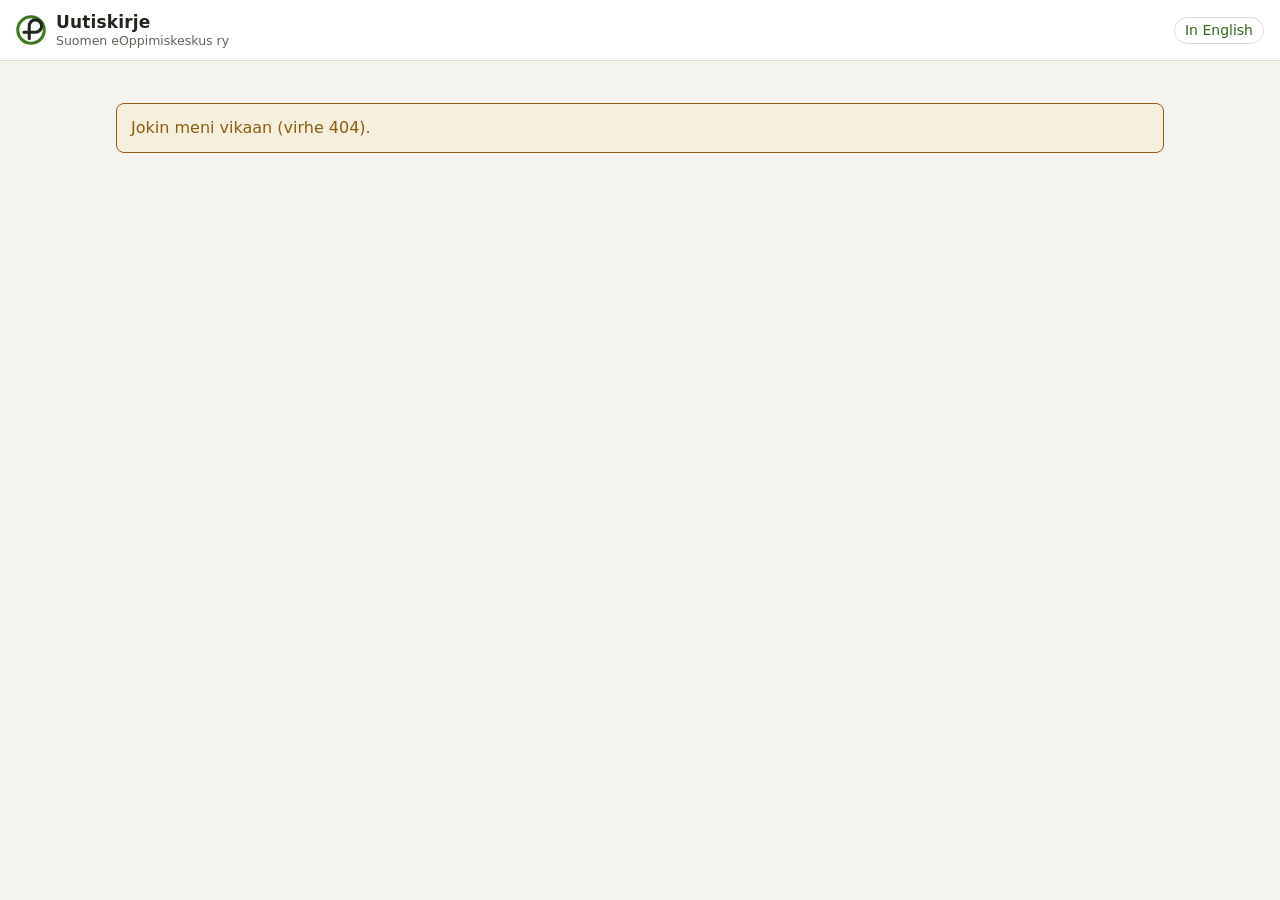
==== commit 761f3a5e: "Manage the sources on a page of their own and follow sites without a feed, plan a newsletter by its " ====
--- a/dashboard/web/index.html
+++ b/dashboard/web/index.html
@@ -29,9 +29,9 @@
       </span>
     </a>
     <nav class="mainnav" id="mainnav" data-t-label="nav.label" hidden>
-      <a href="#/" data-page="articles" data-t="nav.articles"></a>
-      <a href="#/newsletters" data-page="newsletters" data-t="nav.newsletters"></a>
-      <a href="#/settings" data-page="settings" data-t="nav.settings" data-admin hidden></a>
+      <a href="#/" data-page="articles"><svg class="icon" width="22" height="22" viewBox="0 0 24 24" fill="none" stroke="currentColor" stroke-width="1.7" stroke-linecap="round" stroke-linejoin="round" aria-hidden="true" focusable="false"><rect x="4" y="4.5" width="16" height="15" rx="2"/><path d="M7.5 8.5h9M7.5 12h9M7.5 15.5h5.5"/></svg><span data-t="nav.articles"></span></a>
+      <a href="#/newsletters" data-page="newsletters"><svg class="icon" width="22" height="22" viewBox="0 0 24 24" fill="none" stroke="currentColor" stroke-width="1.7" stroke-linecap="round" stroke-linejoin="round" aria-hidden="true" focusable="false"><rect x="3.5" y="5.5" width="17" height="13" rx="2"/><path d="M4.5 7l7.5 6 7.5-6"/></svg><span data-t="nav.newsletters"></span></a>
+      <a href="#/settings" data-page="settings" data-admin hidden><svg class="icon" width="22" height="22" viewBox="0 0 24 24" fill="none" stroke="currentColor" stroke-width="1.7" stroke-linecap="round" stroke-linejoin="round" aria-hidden="true" focusable="false"><path d="M4 7h9M17 7h3M4 17h3M11 17h9"/><circle cx="15" cy="7" r="2"/><circle cx="9" cy="17" r="2"/></svg><span data-t="nav.settings"></span></a>
     </nav>
     <div class="topbar-end">
       <button type="button" class="topbar-link langswitch" id="langswitch" data-t="lang.switch"></button>
--- a/dashboard/web/css/base.css
+++ b/dashboard/web/css/base.css
@@ -106,49 +106,53 @@
 
 /* ---------- top bar ---------- */
 
-.topbar { background: var(--brand); color: var(--on-brand); }
+/* A quiet bar on the page's own surface: the green stays for the logo, the
+   page in view, the main buttons and what is chosen, so it keeps meaning
+   "here" and "do this". */
+.topbar { background: var(--surface); color: var(--ink); border-bottom: 1px solid var(--rule); }
 /* As wide as the widest page, Artikkelit, on every page, so the bar does
    not move when the page changes. */
 .topbar .wrap { max-width: 1480px; }
-.topbar :focus-visible { outline-color: var(--accent); }
-.topbar-inner { display: flex; align-items: center; gap: 8px 28px; flex-wrap: wrap; min-height: 64px; }
+.topbar-inner { display: flex; align-items: center; gap: 8px 28px; flex-wrap: wrap; min-height: 60px; }
 .brand { display: flex; align-items: center; gap: 10px; color: inherit; text-decoration: none; }
 .mark { flex: 0 0 auto; }
-.mark .ring { fill: none; stroke: var(--accent); stroke-width: 3.5; }
-.mark .letter { fill: none; stroke: #ffffff; stroke-width: 3.5; stroke-linecap: round; }
+.mark .ring { fill: none; stroke: var(--green); stroke-width: 3.5; }
+.mark .letter { fill: none; stroke: var(--ink); stroke-width: 3.5; stroke-linecap: round; }
 .brand-text { display: flex; flex-direction: column; line-height: 1.2; }
 .brand-name { font-size: 17px; font-weight: 650; letter-spacing: .01em; }
-.brand-org { font-size: 12.5px; opacity: .8; }
+.brand-org { font-size: 12.5px; color: var(--soft); }
 
 .mainnav { display: flex; gap: 4px; align-self: stretch; }
 .mainnav a {
-  display: flex; align-items: center; padding: 0 12px; color: inherit; text-decoration: none;
-  font-size: 15px; opacity: .82; border-bottom: 3px solid transparent;
-}
-.mainnav a:hover { opacity: 1; }
-.mainnav a[aria-current="page"] { opacity: 1; font-weight: 600; border-bottom-color: var(--accent); }
+  display: flex; align-items: center; gap: 8px; padding: 0 12px; color: var(--soft); text-decoration: none;
+  font-size: 15px; border-bottom: 3px solid transparent; border-top: 3px solid transparent;
+}
+.mainnav a:hover { color: var(--ink); }
+.mainnav a[aria-current="page"] { color: var(--ink); font-weight: 600; border-bottom-color: var(--green); }
+/* The icons are for the tab bar a phone has at the bottom. */
+.mainnav .icon { display: none; }
 
 .topbar-end { margin-left: auto; display: flex; align-items: center; gap: 18px; font-size: 14px; }
 /* The user's menu: who is logged in, the look, the language, logging out. */
 .user-btn {
   appearance: none; display: flex; align-items: center; gap: 8px; min-height: 38px; padding: 3px 10px 3px 3px;
-  border: 1px solid rgba(255, 255, 255, .28); border-radius: 999px; background: rgba(255, 255, 255, .06);
+  border: 1px solid var(--rule); border-radius: 999px; background: var(--surface);
   color: inherit; font: inherit; font-size: 14px; cursor: pointer;
 }
-.user-btn:hover, .user-btn[aria-expanded="true"] { background: rgba(255, 255, 255, .16); border-color: rgba(255, 255, 255, .5); }
+.user-btn:hover, .user-btn[aria-expanded="true"] { background: var(--bg); border-color: var(--soft); }
 .user-avatar {
   width: 30px; height: 30px; border-radius: 50%; display: grid; place-items: center; flex: 0 0 auto;
   background: var(--accent); color: #1f3311; font-size: 12px; font-weight: 700; letter-spacing: .03em;
 }
 .user-name { max-width: 18ch; overflow: hidden; text-overflow: ellipsis; white-space: nowrap; }
-.user-chevron { opacity: .8; transition: transform .15s; }
+.user-chevron { color: var(--soft); transition: transform .15s; }
 .user-btn[aria-expanded="true"] .user-chevron { transform: rotate(180deg); }
 .topbar-link {
   appearance: none; border: 0; background: none; padding: 0; cursor: pointer;
-  font: inherit; color: inherit; text-decoration: underline; text-underline-offset: 3px; opacity: .9;
-}
-.topbar-link:hover { opacity: 1; }
-.langswitch { border: 1px solid rgba(255, 255, 255, .45); border-radius: 999px; padding: 2px 10px; text-decoration: none; }
+  font: inherit; color: var(--link); text-decoration: underline; text-underline-offset: 3px;
+}
+.langswitch { border: 1px solid var(--rule); border-radius: 999px; padding: 2px 10px; text-decoration: none; }
+.langswitch:hover { border-color: var(--link); }
 
 /* ---------- page ---------- */
 
@@ -184,10 +188,33 @@
 }
 .linkish:disabled { color: var(--soft); cursor: default; }
 
+/* On a phone the bar is one row in the association's green, with its name,
+   and the pages are a tab bar at the bottom, where a thumb reaches them. */
 @media (max-width: 760px) {
-  .topbar-inner { padding-top: 10px; padding-bottom: 0; gap: 6px 16px; }
-  .mainnav { order: 3; width: 100%; min-height: 42px; }
-  .mainnav a { padding: 0 10px 0 0; margin-right: 12px; }
+  .topbar { background: var(--brand); color: var(--on-brand); border-bottom: 0; }
+  .topbar-inner { min-height: 60px; gap: 6px 12px; flex-wrap: nowrap; }
+  .brand:focus-visible, .topbar-end :focus-visible { outline-color: var(--accent); }
+  .mark .ring { stroke: var(--accent); }
+  .mark .letter { stroke: var(--on-brand); }
+  .brand-org { color: inherit; opacity: .8; }
+  .user-btn { border-color: rgba(255, 255, 255, .28); background: rgba(255, 255, 255, .06); }
+  .user-btn:hover, .user-btn[aria-expanded="true"] { background: rgba(255, 255, 255, .16); border-color: rgba(255, 255, 255, .5); }
+  .user-chevron { color: inherit; opacity: .8; }
+  .topbar-link { color: inherit; }
+  .langswitch { border-color: rgba(255, 255, 255, .45); }
+  .langswitch:hover { border-color: var(--on-brand); }
+  .mainnav {
+    position: fixed; z-index: 900; left: 0; right: 0; bottom: 0; display: grid; grid-auto-flow: column;
+    grid-auto-columns: minmax(0, 1fr); gap: 4px; padding: 5px 8px calc(5px + env(safe-area-inset-bottom, 0px));
+    background: var(--surface); border-top: 1px solid var(--rule); box-shadow: 0 -4px 16px rgba(0, 0, 0, .06);
+  }
+  .mainnav a {
+    flex-direction: column; justify-content: center; gap: 2px; min-height: 50px; padding: 4px 2px; border: 0;
+    border-radius: 10px; font-size: 12px; text-align: center;
+  }
+  .mainnav .icon { display: block; }
+  .mainnav a[aria-current="page"] { color: var(--link); background: var(--brand-soft); font-weight: 650; }
+  body:has(#mainnav:not([hidden])) { padding-bottom: calc(64px + env(safe-area-inset-bottom, 0px)); }
   .topbar-end { gap: 12px; }
   .user-name { display: none; }
   .user-btn { padding-right: 8px; }
--- a/dashboard/web/css/ui.css
+++ b/dashboard/web/css/ui.css
@@ -9,13 +9,14 @@
   --drop: #7b4ce0;
   --danger: #b42318;
   --danger-soft: #fdecea;
+  --on-danger: #ffffff;
   --warn: #8c5c10;
   --warn-soft: #fbf1df;
 }
 @media (prefers-color-scheme: dark) {
-  :root:not([data-theme="light"]) { --sel: #8cc460; --sel-soft: rgba(140, 196, 96, .16); --danger: #f2877d; --danger-soft: #3a1d1a; --warn: #d8a852; --warn-soft: #312717; }
-}
-:root[data-theme="dark"] { --sel: #8cc460; --sel-soft: rgba(140, 196, 96, .16); --danger: #f2877d; --danger-soft: #3a1d1a; --warn: #d8a852; --warn-soft: #312717; }
+  :root:not([data-theme="light"]) { --sel: #8cc460; --sel-soft: rgba(140, 196, 96, .16); --danger: #f2877d; --danger-soft: #3a1d1a; --on-danger: #2b0b08; --warn: #d8a852; --warn-soft: #312717; }
+}
+:root[data-theme="dark"] { --sel: #8cc460; --sel-soft: rgba(140, 196, 96, .16); --danger: #f2877d; --danger-soft: #3a1d1a; --on-danger: #2b0b08; --warn: #d8a852; --warn-soft: #312717; }
 
 .icon { display: inline-block; vertical-align: middle; flex: 0 0 auto; }
 /* "Suositeltu" next to a template or a way into Mailchimp. */
@@ -185,3 +186,43 @@
 }
 .ai-chip:hover { border-color: var(--brand); background: var(--brand-soft); }
 .ai-chip:focus-visible { outline: 2px solid var(--focus); outline-offset: 2px; }
+
+/* ---------- empty places (ui/empty.js) ---------- */
+
+/* The one way an empty place looks: a mark, a title, a line on what goes
+   there, and the next step. */
+.empty { display: grid; justify-items: center; gap: 8px; max-width: 440px; margin: 0 auto; padding: 36px 16px; text-align: center; }
+.empty-mark { display: inline-grid; place-items: center; width: 48px; height: 48px; border-radius: 50%; background: var(--brand-soft); color: var(--link); }
+.empty-title { margin: 4px 0 0; font-size: 16.5px; font-weight: 650; color: var(--ink); text-wrap: balance; }
+.empty-text { margin: 0; font-size: 14px; line-height: 1.5; color: var(--soft); text-wrap: pretty; }
+.empty-acts { display: flex; flex-wrap: wrap; justify-content: center; gap: 8px; margin-top: 6px; }
+.empty.is-problem .empty-mark { background: var(--amber-soft); color: var(--amber); }
+.empty.is-problem .empty-text { color: var(--amber); }
+
+/* How many each choice has, inside the choice. */
+.cf-seg-n { margin-left: 6px; font-size: 12px; font-weight: 600; color: var(--soft); font-variant-numeric: tabular-nums; }
+.cf-seg-item[aria-checked="true"] .cf-seg-n { color: var(--ink); }
+
+/* What the AI worked out, marked the same way everywhere: a small spark in
+   the accent's colour before it. */
+.ai-mark { color: var(--green); flex: 0 0 auto; vertical-align: -2px; }
+
+/* How a source is doing (Lähteet): a dot and a word. */
+.health { display: inline-flex; align-items: center; gap: 6px; font-size: 12.5px; font-weight: 600; white-space: nowrap; color: var(--soft); }
+.health::before { content: ""; width: 8px; height: 8px; border-radius: 50%; background: currentColor; flex: 0 0 auto; }
+.health.ok { color: var(--green); }
+.health.failed { color: var(--danger); }
+.health.quiet, .health.unread { color: var(--amber); }
+.health.waiting, .health.checking { color: var(--slate); }
+.health.off::before { background: transparent; box-shadow: inset 0 0 0 1.5px currentColor; }
+
+/* A source's new articles a week, as small bars (an SVG: the page's
+   security policy allows no inline styles). */
+.weeks { display: block; color: var(--green); flex: 0 0 auto; }
+.weeks rect { fill: currentColor; }
+.weeks rect.zero { fill: var(--rule); }
+
+@media (max-width: 760px) {
+  /* Above the tab bar a phone has at the bottom (base.css). */
+  body:has(#mainnav:not([hidden])) .toasts { bottom: calc(76px + env(safe-area-inset-bottom, 0px)); }
+}
--- a/dashboard/web/css/articles.css
+++ b/dashboard/web/css/articles.css
@@ -78,7 +78,7 @@
 .sb-note.good { color: var(--green); background: var(--green-soft); }
 .spinner {
   width: 14px; height: 14px; border-radius: 50%; flex: 0 0 auto;
-  border: 2px solid var(--rule); border-top-color: var(--brand); animation: spin .9s linear infinite;
+  border: 2px solid var(--rule); border-top-color: var(--green); animation: spin .9s linear infinite;
 }
 @keyframes spin { to { transform: rotate(360deg); } }
 
@@ -217,7 +217,6 @@
 .tg { font-size: 12px; line-height: 1.6; padding: 0 7px; border-radius: 999px; background: var(--slate-soft); color: var(--ink); }
 .tg.sig { background: var(--amber-soft); color: var(--amber); font-weight: 600; }
 .tg.none { background: none; border: 1px dashed var(--rule); color: var(--soft); }
-.chip-when { font-size: 12px; font-weight: 650; color: var(--link); white-space: nowrap; }
 .chip-state { font-size: 11.5px; font-weight: 650; line-height: 1.6; padding: 0 7px; border-radius: 999px; background: var(--slate-soft); color: var(--soft); }
 .chip-state.picked { background: var(--brand-soft); color: var(--green); }
 .chip-state.warn { background: var(--amber-soft); color: var(--amber); }
@@ -501,7 +500,9 @@
   /* Only when, and what is new; the chips and the button share a line. */
   .status { font-size: 13px; }
   .sb-facts .sb-more { display: none; }
-  .sb-end { margin-left: 0; }
+  .sb-end { margin-left: 0; flex-wrap: nowrap; }
+  .sb-check-word { display: none; }
+  .sb-check { min-width: 40px; }
   .ar-read { display: none; overflow: visible; padding: 14px 14px 20px; }
   .ar.reading .ar-list { display: none; }
   .ar.reading .ar-read { display: flex; }
@@ -646,23 +647,37 @@
   .chat { padding: 14px 12px 8px; }
   .chat-q { max-width: 92%; }
   .chat-turn { scroll-margin-top: 64px; }
-  .chat-compose { position: sticky; bottom: 0; z-index: 3; padding: 8px 10px 10px; }
+  /* Above the tab bar a phone has at the bottom (base.css). */
+  .chat-compose { position: sticky; bottom: calc(64px + env(safe-area-inset-bottom, 0px)); z-index: 3; padding: 8px 10px 10px; }
   .chat-alone { display: none; }
 }
 
 /* ---------- live updates and the association's Drive ---------- */
 
-/* New articles for this place, waiting above the list until the editor
-   brings them in (live.js), so the list never moves while it is read. */
+/* New articles that came into the list above what is on the screen
+   (live.js): the button leads up to them. */
 .ar-fresh {
   appearance: none; border: 0; border-bottom: 1px solid var(--rule); background: var(--brand-soft); color: var(--link);
-  font: inherit; font-size: 13.5px; padding: 8px 14px; text-align: left; cursor: pointer;
-}
-.ar-fresh strong { margin-left: 6px; text-decoration: underline; text-underline-offset: 2px; }
-.ar-fresh:hover strong { text-decoration-thickness: 2px; }
+  font: inherit; font-size: 13.5px; font-weight: 600; padding: 8px 14px; text-align: left; cursor: pointer;
+  display: flex; align-items: center; gap: 6px;
+}
+.ar-fresh svg { flex: 0 0 auto; }
+.ar-fresh:hover span { text-decoration: underline; text-underline-offset: 2px; }
+/* An article that has just come into the list stands out for a moment. */
+.ar-row.arrived { animation: ar-arrived 3s ease-out; }
+@keyframes ar-arrived { from { background-color: var(--brand-soft); } }
 .ar-list-drive svg { flex: 0 0 auto; }
 .ar-list-drive { display: inline-flex; align-items: center; gap: 4px; margin-left: auto; align-self: center; }
-@media (max-width: 760px) { .ar-list-drive { margin-left: 0; } }
+@media (max-width: 760px) {
+  .ar-list-drive { margin-left: auto; padding-left: 8px; padding-right: 8px; }
+  .ar-list-drive span { display: none; }
+  .ar-toast { bottom: calc(76px + env(safe-area-inset-bottom, 0px)); }
+  /* The page scrolls on a phone: the button stays in sight under the places. */
+  .ar-fresh {
+    position: sticky; top: 62px; z-index: 7; align-self: center; margin-top: 8px;
+    border: 1px solid var(--rule); border-radius: 999px; box-shadow: 0 4px 14px rgba(0, 0, 0, .16);
+  }
+}
 /* In the Drive folder's own place: how much of the folder became articles. */
 .ar-drive-line { margin: 0; font-size: 13px; line-height: 1.45; color: var(--soft); }
 .ar-drive-line .linkish { font-size: 13px; }
@@ -684,3 +699,137 @@
 .dv-what { margin: 4px 0 0; padding-left: 20px; display: grid; gap: 4px; font-size: 14px; color: var(--soft); }
 .dv-done { padding: 8px 12px; border-radius: 8px; background: var(--green-soft); color: var(--green); }
 .dv-done a { color: var(--link); }
+
+/* ---------- what the AI read, the send day and the calendar ---------- */
+
+/* The event under a row's byline, as the AI read it from the article, and
+   in amber when it falls before the newsletter goes out. */
+.ar-row-event { display: block; font-size: 12.5px; font-weight: 600; line-height: 1.45; color: var(--link); }
+.ar-row-event .ai-mark { margin-right: 4px; vertical-align: -3px; }
+.ar-row-event.early { color: var(--amber); }
+.ar-row-event.early .ai-mark { color: var(--amber); }
+.ar-row-early {
+  display: inline-block; margin-left: 6px; font-size: 11.5px; font-weight: 650; line-height: 1.6; padding: 0 7px;
+  border-radius: 999px; background: var(--amber-soft); color: var(--amber);
+}
+.ai-mark { display: inline-flex; }
+.rd-label .ai-mark, .rd-event-tag .ai-mark { margin-right: 4px; vertical-align: -3px; }
+.rd-event-tag { display: inline-flex; align-items: center; }
+.rd-event-away { color: var(--green); font-weight: 600; }
+.rd-event.early { border-left-color: var(--amber); background: var(--amber-soft); }
+.rd-event-early { flex-basis: 100%; font-size: 13.5px; font-weight: 650; color: var(--amber); }
+
+/* The side column: the calendar, and the newsletter's day and sections. */
+.side-item.cal-link .icon { color: var(--soft); }
+.side-item.cal-link[aria-current="true"] .icon { color: var(--green); }
+.side-card-plan { display: flex; align-items: center; gap: 6px; font-size: 13px; }
+.side-card-plan .icon { color: var(--green); }
+.side-fill { display: grid; grid-template-columns: repeat(5, minmax(0, 1fr)); gap: 3px; margin: 3px 0 4px; }
+.side-fill-cell {
+  text-align: center; font-size: 11.5px; font-weight: 650; line-height: 1.7; border-radius: 4px; color: var(--soft);
+  background: var(--surface); border: 1px solid var(--rule); font-variant-numeric: tabular-nums;
+}
+.side-fill-cell.has { background: var(--brand-soft); color: var(--green); border-color: transparent; }
+
+/* Tapahtumakalenteri: the month wider than a list, the reader beside it. */
+.ar.calendar { grid-template-columns: 250px minmax(0, 1.35fr) minmax(0, 1fr); }
+@media (max-width: 1100px) { .ar.calendar { grid-template-columns: minmax(0, 1.25fr) minmax(0, 1fr); } }
+.cal { display: grid; gap: 12px; padding: 12px 14px 18px; }
+.cal-bar { display: flex; align-items: center; gap: 8px; }
+.cal-month { margin: 0 4px; font-size: 17px; font-weight: 650; min-width: 9em; text-align: center; }
+.cal-month::first-letter { text-transform: uppercase; }
+.cal-grid { width: 100%; border-collapse: collapse; table-layout: fixed; font-size: 12px; }
+.cal-grid th { font-weight: 600; color: var(--soft); padding: 4px; text-align: left; font-size: 11.5px; }
+.cal-grid td { vertical-align: top; height: 102px; padding: 3px; border: 1px solid var(--rule); background: var(--surface); }
+.cal-grid td.cal-out, .cal-cell.is-past { background: var(--bg); }
+.cal-cell.is-past .cal-d { color: var(--soft); }
+.cal-n { display: flex; align-items: center; gap: 4px; margin-bottom: 2px; font-weight: 600; font-variant-numeric: tabular-nums; }
+.cal-d { display: inline-grid; place-items: center; min-width: 20px; height: 20px; padding: 0 4px; border-radius: 999px; }
+.cal-cell.is-today .cal-d { background: var(--button); color: var(--button-ink); }
+.cal-cell.is-send { box-shadow: inset 0 0 0 2px var(--green); }
+.cal-flag { display: inline-flex; color: var(--green); }
+.cal-chip {
+  appearance: none; display: flex; align-items: center; gap: 3px; width: 100%; min-height: 24px; margin: 0 0 2px; padding: 1px 5px;
+  border: 0; border-radius: 4px; font: inherit; font-size: 11.5px; line-height: 1.45; text-align: left; cursor: pointer;
+  color: var(--ink); background: var(--brand-soft); box-shadow: inset 2px 0 0 var(--green); overflow: hidden;
+}
+.cal-chip span { min-width: 0; overflow: hidden; text-overflow: ellipsis; white-space: nowrap; }
+.cal-chip.is-deadline { background: var(--amber-soft); color: var(--amber); box-shadow: inset 2px 0 0 var(--amber); }
+.cal-chip.is-picked { background: var(--button); color: var(--button-ink); box-shadow: none; }
+.cal-chip:hover { filter: brightness(.96); }
+.cal-more {
+  appearance: none; border: 0; background: none; min-height: 24px; padding: 0 4px; font: inherit; font-size: 11.5px; color: var(--link);
+  cursor: pointer; text-decoration: underline; text-underline-offset: 2px;
+}
+/* A phone's month shows marks; the list under it is where they are pressed. */
+.cal-marks { display: none; }
+.cal-legend { margin: 0; display: flex; align-items: center; gap: 6px; font-size: 12.5px; color: var(--soft); }
+.cal-keys { list-style: none; margin: 0; padding: 0; display: flex; flex-wrap: wrap; gap: 4px 14px; font-size: 12px; color: var(--soft); }
+.cal-keys li { display: inline-flex; align-items: center; gap: 6px; }
+.cal-keys .icon { color: var(--green); }
+.cal-key { display: inline-block; width: 12px; height: 10px; border-radius: 3px; }
+.cal-key.is-event { background: var(--brand-soft); box-shadow: inset 2px 0 0 var(--green); }
+.cal-key.is-deadline { background: var(--amber-soft); box-shadow: inset 2px 0 0 var(--amber); }
+.cal-key.is-picked { background: var(--button); }
+.cal-agenda { list-style: none; margin: 4px 0 0; padding: 0; display: grid; gap: 12px; }
+.cal-day-h { margin: 0 0 4px; font-size: 12px; font-weight: 650; letter-spacing: .05em; text-transform: uppercase; color: var(--soft); }
+.cal-day-h.is-today { color: var(--green); }
+.cal-day-rows { display: grid; gap: 4px; }
+.cal-row {
+  appearance: none; width: 100%; display: grid; grid-template-columns: auto minmax(0, 1fr); gap: 10px; align-items: start;
+  padding: 8px 10px; font: inherit; text-align: left; color: var(--ink); background: var(--surface);
+  border: 1px solid var(--rule); border-radius: 8px; cursor: pointer;
+}
+.cal-row:hover { border-color: var(--link); }
+.cal-row[aria-current="true"] { border-color: var(--link); background: var(--row-on); }
+.cal-row-kind { padding-top: 2px; color: var(--green); }
+.cal-row.is-deadline .cal-row-kind { color: var(--amber); }
+.cal-row-main { display: grid; gap: 2px; min-width: 0; }
+.cal-row-title { font-weight: 600; line-height: 1.35; overflow-wrap: anywhere; }
+.cal-row-meta { display: flex; flex-wrap: wrap; align-items: center; gap: 4px 8px; font-size: 12.5px; color: var(--soft); }
+.cal-send-row {
+  display: flex; align-items: center; gap: 8px; padding: 6px 10px; border-radius: 8px;
+  background: var(--brand-soft); color: var(--green); font-size: 13.5px; font-weight: 650;
+}
+/* On a phone the month is small and the list under it does the work: a
+   day's events are marks, not titles. */
+@media (max-width: 760px) {
+  .cal { padding: 10px 10px 16px; }
+  .cal-grid td { height: 48px; padding: 2px; }
+  .cal-chip, .cal-more { display: none; }
+  .cal-marks { display: flex; flex-wrap: wrap; gap: 2px; }
+  .cal-mark { width: 7px; height: 7px; border-radius: 50%; background: var(--green); }
+  .cal-mark.is-deadline { background: var(--amber); }
+  .cal-month { min-width: 0; flex: 1; }
+}
+
+/* Kysy artikkeleilta: adding a cited article from the answer, the questions
+   to ask next, and the questions asked before. */
+.chat-src-row { display: flex; align-items: stretch; gap: 6px; }
+.chat-src-row .chat-src { flex: 1; min-width: 0; }
+.chat-add {
+  appearance: none; flex: 0 0 auto; display: inline-flex; align-items: center; gap: 4px; padding: 0 10px; font: inherit;
+  font-size: 12.5px; font-weight: 650; color: var(--link); background: var(--surface); border: 1px solid var(--rule);
+  border-radius: 10px; cursor: pointer; white-space: nowrap;
+}
+.chat-add:hover, .chat-add[aria-expanded="true"] { border-color: var(--link); background: var(--brand-soft); }
+.chat-add.is-picked { color: var(--button-ink); background: var(--button); border-color: var(--button); }
+.chat-add.is-sent { color: var(--soft); cursor: default; }
+.chat-add span { max-width: 9em; overflow: hidden; text-overflow: ellipsis; }
+.chat-next { display: flex; flex-wrap: wrap; align-items: center; gap: 6px 8px; }
+.chat-next-k { flex-basis: 100%; font-size: 12px; font-weight: 650; letter-spacing: .05em; text-transform: uppercase; color: var(--soft); }
+.chat-recent { display: grid; justify-items: center; gap: 6px; margin-top: 10px; }
+.chat-recent-k { margin: 0; font-size: 12px; font-weight: 650; letter-spacing: .05em; text-transform: uppercase; color: var(--soft); }
+.chat-recent ul { list-style: none; margin: 0; padding: 0; display: flex; flex-wrap: wrap; justify-content: center; gap: 6px; }
+.chat-recent li { display: inline-flex; align-items: stretch; }
+.chat-recent .chat-chip { border-radius: 999px 0 0 999px; }
+.chat-forget {
+  appearance: none; display: inline-grid; place-items: center; width: 32px; padding: 0; color: var(--soft);
+  background: var(--surface); border: 1px solid var(--rule); border-left: 0; border-radius: 0 999px 999px 0; cursor: pointer;
+}
+.chat-forget:hover, .chat-forget:focus-visible { color: var(--ink); background: var(--bg); }
+.ar-empty-read .empty { padding-top: 0; }
+@media (max-width: 760px) {
+  .chat-src-row { flex-direction: column; }
+  .chat-add { align-self: flex-start; min-height: 32px; }
+}
--- a/dashboard/web/css/newsletter.css
+++ b/dashboard/web/css/newsletter.css
@@ -73,8 +73,6 @@
 .nl-cell-actions { white-space: nowrap; text-align: right; }
 .nl-cell-actions .btn { text-decoration: none; display: inline-block; vertical-align: middle; }
 .nl-none { color: var(--soft); text-align: center; }
-.nl-empty { text-align: center; padding: 48px 20px; color: var(--soft); }
-.nl-empty h2 { color: var(--ink); margin: 12px 0 4px; font-size: 1.17em; }
 .nl-hint { font-size: 13.5px; color: var(--soft); margin-top: 12px; }
 
 /* ---------- one newsletter ---------- */
@@ -256,26 +254,6 @@
 .members-all h3 { margin: 12px 0 6px; font-size: 14px; }
 .members-list { margin: 0; padding-left: 20px; columns: 2 220px; column-gap: 24px; font-size: 14px; }
 .members-list li { break-inside: avoid; margin: 0 0 3px; }
-/* Asetukset: what the pictures on each source's pages are */
-.pics-meanings { display: grid; grid-template-columns: max-content minmax(0, 1fr); gap: 4px 14px; margin: 12px 0 14px; font-size: 13.5px; }
-.pics-meanings dt { font-weight: 650; }
-.pics-meanings dd { margin: 0; color: var(--soft); }
-.pics-table th:last-child { text-align: left; }
-.pics-table small { display: inline; font-size: 12px; color: var(--soft); }
-.pics-select { min-width: 11em; padding: 4px 8px; font-size: 13.5px; }
-.pics-off { margin-top: 12px; }
-.pics-off summary { cursor: pointer; color: var(--link); width: fit-content; font-size: 14px; }
-.pics-n { display: none; font-size: 12px; color: var(--soft); }
-/* A phone: the count goes under the source's name, so the choice keeps its
-   room and nothing needs a sideways scroll. */
-@media (max-width: 640px) {
-  .pics-meanings { grid-template-columns: minmax(0, 1fr); }
-  .pics-meanings dd { margin-bottom: 6px; }
-  .pics-table th:nth-child(2), .pics-table td:nth-child(2) { display: none; }
-  .pics-n { display: block; }
-  .pics-table td:last-child { width: 48%; }
-  .pics-select { min-width: 0; width: 100%; }
-}
 /* Asetukset: how often the suggested sections were right */
 .sugg-card h3 { margin: 14px 0 4px; font-size: 14px; }
 .sugg-table th:nth-child(n+4) { text-align: left; }
@@ -341,3 +319,209 @@
 .df-table .df-state.no { color: var(--amber); }
 .df-table .df-state.quiet { color: var(--soft); }
 .df-table tr.df-folder td { font-weight: 600; }
+
+/* ---------- Asetukset → Lähteet ---------- */
+
+/* The sites worth adding on top, then the list beside the chosen source.
+   The list keeps its place and scrolls on its own; the source is the page. */
+.src-pagehead { display: flex; align-items: flex-end; justify-content: space-between; gap: 12px 16px; flex-wrap: wrap; }
+.src-pagehead .btn { flex: 0 0 auto; }
+.sg { padding: 16px 20px; margin-bottom: 16px; display: grid; gap: 10px; }
+.sg-head { display: flex; align-items: flex-start; justify-content: space-between; gap: 12px; flex-wrap: wrap; }
+.sg-head h2 { margin: 0; font-size: 17px; display: flex; align-items: center; gap: 8px; }
+.sg-head h2 .icon { color: var(--green); }
+.sg-head .cf-hint { margin-top: 2px; max-width: 72ch; }
+.sg-n { font-size: 12.5px; font-weight: 650; color: var(--soft); background: var(--bg); border: 1px solid var(--rule); border-radius: 999px; padding: 0 8px; }
+.sg-looking { margin: 0; display: flex; align-items: center; gap: 8px; font-size: 13.5px; color: var(--soft); }
+.sg-list { list-style: none; margin: 0; padding: 0; display: grid; }
+.sg-row { display: grid; grid-template-columns: minmax(0, 1fr) minmax(0, 16em) auto; align-items: center; gap: 6px 16px; padding: 10px 0; border-top: 1px solid var(--rule); }
+.sg-main { display: grid; gap: 1px; min-width: 0; }
+.sg-host { font-weight: 650; overflow-wrap: anywhere; }
+.sg-why { font-size: 13px; color: var(--soft); }
+.sg-state { font-size: 13px; display: inline-flex; align-items: center; gap: 6px; color: var(--soft); }
+.sg-state::before { content: ""; width: 8px; height: 8px; border-radius: 50%; background: currentColor; flex: 0 0 auto; }
+.sg-state.r-feed { color: var(--green); }
+.sg-state.r-page { color: var(--slate); }
+.sg-state.r-blocked, .sg-state.r-failed, .sg-state.r-none { color: var(--amber); }
+.sg-state.r-unknown::before { background: transparent; box-shadow: inset 0 0 0 1.5px currentColor; }
+.sg-acts { display: flex; gap: 6px; justify-content: flex-end; flex-wrap: wrap; }
+.sg-more { display: flex; gap: 16px; flex-wrap: wrap; }
+.sg-more:empty { display: none; }
+.sg-more .linkish { font-size: 13.5px; }
+.sg-list.hidden .sg-host { color: var(--soft); }
+
+.src-tools { display: flex; align-items: center; gap: 12px; flex-wrap: wrap; margin: 0 0 12px; }
+.src-tools .cf-seg { width: auto; }
+.src-search { max-width: 300px; }
+.src-layout { display: grid; grid-template-columns: minmax(300px, 420px) minmax(0, 1fr); gap: 16px; align-items: start; }
+.src-list { position: sticky; top: 12px; max-height: calc(100vh - 24px); overflow-y: auto; }
+.src-rows { display: grid; }
+.src-row {
+  appearance: none; border: 0; border-bottom: 1px solid var(--rule); background: none; font: inherit; color: var(--ink);
+  text-align: left; cursor: pointer; display: grid; grid-template-columns: auto minmax(0, 1fr) auto; align-items: center;
+  gap: 4px 12px; padding: 10px 14px; width: 100%;
+}
+.src-row:last-child { border-bottom: 0; }
+.src-row:hover { background: var(--bg); }
+.src-row[aria-current="true"] { background: var(--row-on); box-shadow: inset 3px 0 0 var(--link); }
+.src-row.off .src-name { color: var(--soft); }
+.src-kind { display: inline-grid; place-items: center; width: 32px; height: 32px; border-radius: 8px; background: var(--bg); color: var(--soft); flex: 0 0 auto; }
+.src-kind.big { width: 42px; height: 42px; border-radius: 10px; background: var(--brand-soft); color: var(--link); }
+.src-main { display: grid; gap: 1px; min-width: 0; }
+.src-name { font-weight: 600; line-height: 1.3; overflow-wrap: anywhere; }
+.src-sub { font-size: 12.5px; color: var(--soft); overflow-wrap: anywhere; margin: 0; }
+.src-side { display: grid; justify-items: end; gap: 3px; }
+.src-new { display: inline-flex; align-items: center; gap: 6px; font-size: 12px; color: var(--soft); white-space: nowrap; font-variant-numeric: tabular-nums; }
+
+.src-detail { padding: 20px 22px; display: grid; gap: 14px; min-width: 0; }
+.src-head { display: flex; align-items: flex-start; gap: 12px; flex-wrap: wrap; }
+.src-title { flex: 1 1 240px; min-width: 0; }
+.src-title h2 { margin: 0; font-size: 21px; line-height: 1.25; overflow-wrap: anywhere; }
+.src-title h2:focus { outline: none; }
+.src-head-acts { display: flex; align-items: center; gap: 14px; flex-wrap: wrap; }
+.src-switch { margin: 0; }
+.src-why { margin: 0; padding: 10px 12px; border-radius: 8px; background: var(--bg); font-size: 14px; line-height: 1.5; overflow-wrap: anywhere; }
+.src-why .health { margin-right: 6px; }
+.src-why.failed { background: var(--danger-soft); }
+.src-why.quiet, .src-why.unread { background: var(--amber-soft); }
+.src-numbers {
+  display: grid; grid-template-columns: repeat(3, minmax(0, 1fr)) auto; align-items: end; gap: 12px;
+  border-top: 1px solid var(--rule); border-bottom: 1px solid var(--rule); padding: 12px 0;
+}
+.src-numbers div { display: grid; gap: 2px; }
+.src-numbers strong { font-size: 24px; font-weight: 650; font-variant-numeric: tabular-nums; line-height: 1.1; }
+.src-numbers span { font-size: 12.5px; color: var(--soft); }
+.src-chart { justify-items: end; }
+.src-columns { display: grid; grid-template-columns: minmax(0, 1fr) minmax(0, 1fr); gap: 18px; }
+.src-part h3, .src-form h3 { margin: 0 0 8px; font-size: 14px; }
+.src-latest { list-style: none; margin: 0 0 8px; padding: 0; display: grid; gap: 8px; font-size: 14px; }
+.src-latest li { display: grid; gap: 1px; }
+.src-latest a { color: var(--ink); text-decoration: none; font-weight: 550; overflow-wrap: anywhere; }
+.src-latest a:hover { color: var(--link); text-decoration: underline; }
+.src-latest small { color: var(--soft); font-size: 12.5px; }
+.src-all { font-size: 13.5px; }
+.src-runs { list-style: none; margin: 0; padding: 0; display: grid; gap: 6px; font-size: 13.5px; }
+.src-runs li { display: flex; flex-wrap: wrap; gap: 2px 10px; padding-bottom: 6px; border-bottom: 1px solid var(--rule); }
+.src-runs li:last-child { border-bottom: 0; }
+.src-runs .src-when { color: var(--soft); white-space: nowrap; }
+.src-runs .src-err { flex-basis: 100%; font-size: 13px; color: var(--danger); overflow-wrap: anywhere; }
+.src-form { display: grid; gap: 4px; max-width: 560px; border-top: 1px solid var(--rule); padding-top: 14px; }
+.src-form .cf-label { margin-top: 8px; }
+.src-form .cf-input.short { max-width: 220px; }
+.src-filter { border: 1px solid var(--rule); border-radius: 8px; padding: 8px 12px; margin: 10px 0 4px; }
+.src-filter legend { font-size: 13px; font-weight: 600; padding: 0 4px; }
+.src-filter .cf-check { align-items: flex-start; margin: 6px 0; }
+.src-filter .cf-check input { margin-top: 4px; }
+.src-filter small { display: block; color: var(--soft); font-size: 12.5px; font-weight: 400; }
+.src-foot { display: flex; align-items: center; gap: 10px 14px; flex-wrap: wrap; border-top: 1px solid var(--rule); padding-top: 12px; }
+.src-foot .cf-hint { margin: 0; }
+.src-who { flex-basis: 100%; }
+
+/* Lähteet's card on Asetukset: how the sources are doing, and the way there. */
+.src-card-counts { margin: 6px 0 8px; font-weight: 600; }
+.src-card-lines { list-style: none; margin: 0; padding: 0; display: grid; gap: 6px; font-size: 14px; }
+.src-card-lines li { display: flex; align-items: flex-start; gap: 8px; padding: 8px 10px; border-radius: 8px; }
+.src-card-lines li .icon { margin-top: 2px; }
+.src-card-lines .bad { background: var(--danger-soft); color: var(--danger); }
+.src-card-lines .warn { background: var(--amber-soft); color: var(--amber); }
+.src-card-lines .ok { background: var(--green-soft); color: var(--green); }
+
+/* The window that adds a source or gives one a new address. */
+.md-box.md-source { width: min(640px, 100%); }
+.sa { display: grid; gap: 12px; }
+.sa-find-row { display: flex; gap: 8px; }
+.sa-find-row .cf-input { flex: 1; min-width: 0; }
+.sa-result { display: grid; gap: 12px; }
+.sa-result:empty { display: none; }
+.sa-busy { display: flex; align-items: center; gap: 8px; color: var(--soft); margin: 0; }
+.sa-found { display: grid; gap: 6px; padding: 12px 14px; border: 1px solid var(--rule); border-radius: 10px; background: var(--bg); }
+.sa-found p { margin: 0; }
+.sa-found-head { display: flex; align-items: center; gap: 8px; color: var(--green); }
+.sa-found-head strong { color: var(--ink); }
+.sa-url code { font-size: 13px; overflow-wrap: anywhere; }
+.sa-k { margin: 6px 0 0; font-size: 12px; font-weight: 650; letter-spacing: .06em; text-transform: uppercase; color: var(--soft); }
+.sa-latest { list-style: none; margin: 0; padding: 0; display: grid; gap: 4px; font-size: 13.5px; }
+.sa-latest li { display: flex; justify-content: space-between; gap: 10px; }
+.sa-latest small { color: var(--soft); white-space: nowrap; }
+.sa-try { display: flex; flex-wrap: wrap; gap: 6px; }
+.sa-note { margin: 0; display: flex; align-items: flex-start; gap: 8px; padding: 10px 12px; border-radius: 8px; font-size: 14px; flex-wrap: wrap; }
+.sa-note .icon { margin-top: 1px; }
+.sa-note span { flex: 1 1 260px; }
+.sa-note.bad { background: var(--danger-soft); color: var(--danger); }
+.sa-note.warn { background: var(--amber-soft); color: var(--amber); }
+.sa-form { display: grid; gap: 4px; }
+.sa-two { display: grid; grid-template-columns: minmax(0, 1fr) minmax(0, 1fr); gap: 10px; }
+.sa-two .cf-label { margin-top: 8px; }
+.sa-import { align-items: flex-start; margin-top: 10px; }
+.sa-import small { display: block; color: var(--soft); font-size: 12.5px; }
+.sa-acts { display: flex; justify-content: flex-end; gap: 8px; margin-top: 12px; }
+
+@media (max-width: 900px) {
+  .src-layout { grid-template-columns: minmax(0, 1fr); }
+  .src-list { position: static; max-height: none; }
+  .src-detail { padding: 16px; scroll-margin-top: 12px; }
+  .sg { padding: 14px 16px; }
+  .sg-row { grid-template-columns: minmax(0, 1fr); }
+  .sg-acts { justify-content: flex-start; }
+}
+@media (max-width: 640px) {
+  .src-numbers { grid-template-columns: repeat(3, minmax(0, 1fr)); }
+  .src-chart { grid-column: 1 / -1; justify-items: start; }
+  .src-columns { grid-template-columns: minmax(0, 1fr); }
+  .sa-two { grid-template-columns: minmax(0, 1fr); }
+  .src-search { max-width: none; flex: 1 1 100%; }
+}
+
+/* ---------- a newsletter's day, sections and history ---------- */
+
+.nl-head { align-items: flex-start; }
+.nl-plan { margin: 0; display: flex; align-items: center; flex-wrap: wrap; gap: 6px 8px; font-size: 14.5px; }
+.nl-plan .icon { color: var(--green); }
+.nl-plan.none { color: var(--soft); }
+.nl-plan.none .icon { color: var(--soft); }
+.nl-plan.passed { color: var(--amber); }
+.nl-plan.passed .icon { color: var(--amber); }
+.nl-plan-form { display: flex; align-items: center; flex-wrap: wrap; gap: 8px; }
+.nl-plan-form label { font-size: 14px; font-weight: 600; }
+.nl-plan-form .cf-input { width: auto; }
+.nl-plan-form .cf-hint { flex-basis: 100%; margin: 0; }
+.nl-plan-mini { display: inline-flex; align-items: center; gap: 5px; font-size: 13px; color: var(--green); font-weight: 600; }
+.nl-main { display: grid; gap: 18px; min-width: 0; }
+
+/* How full each section is: a row each, in the order of the email, an empty
+   one quiet, with what waits for it in Uudet. */
+.nl-fill { list-style: none; margin: 10px 0 2px; padding: 0; display: grid; border: 1px solid var(--rule); border-radius: 8px; overflow: hidden; }
+.nl-fill-sec {
+  display: grid; grid-template-columns: auto minmax(0, 1fr) auto auto; align-items: center; gap: 2px 12px;
+  padding: 7px 12px; border-top: 1px solid var(--rule); font-size: 14px;
+}
+.nl-fill-sec:first-child { border-top: 0; }
+.nl-fill-dot { width: 10px; height: 10px; border-radius: 50%; box-shadow: inset 0 0 0 1.5px var(--soft); }
+.nl-fill-sec.has .nl-fill-dot { background: var(--green); box-shadow: none; }
+.nl-fill-name { font-weight: 600; min-width: 0; overflow-wrap: anywhere; }
+.nl-fill-n { font-weight: 650; color: var(--green); font-variant-numeric: tabular-nums; }
+.nl-fill-sec:not(.has) .nl-fill-n { font-size: 13px; font-weight: 400; color: var(--soft); }
+.nl-fill-wait { font-size: 13px; font-weight: 600; white-space: nowrap; }
+.nl-h-n { font-size: 12.5px; font-weight: 600; color: var(--soft); margin-left: 4px; }
+.nl-article-acts { display: flex; flex-wrap: wrap; gap: 4px 14px; }
+.nl-article-acts .linkish { font-size: 13px; }
+
+/* What has been done to it, newest first. */
+.nl-history { padding: 16px 20px; display: grid; gap: 10px; }
+.nl-history h2 { margin: 0; font-size: 16px; display: flex; align-items: center; gap: 8px; }
+.nl-history h2 .icon { color: var(--soft); }
+.nl-hist { list-style: none; margin: 0; padding: 0; display: grid; gap: 8px; }
+.nl-hist-row { display: grid; grid-template-columns: auto minmax(0, 1fr) auto; align-items: baseline; gap: 4px 10px; font-size: 14px; line-height: 1.45; }
+.nl-hist-who {
+  align-self: start; display: inline-grid; place-items: center; width: 26px; height: 26px; border-radius: 50%;
+  background: var(--slate-soft); color: var(--slate); font-size: 10.5px; font-weight: 700; letter-spacing: .03em;
+}
+.nl-hist-text { overflow-wrap: anywhere; }
+.nl-hist time { font-size: 12.5px; color: var(--soft); white-space: nowrap; }
+.nl-history > .linkish { justify-self: start; font-size: 13.5px; }
+@media (max-width: 520px) {
+  .nl-fill-sec { grid-template-columns: auto minmax(0, 1fr) auto; }
+  .nl-fill-wait { grid-column: 2 / -1; }
+  .nl-hist-row { grid-template-columns: auto minmax(0, 1fr); }
+  .nl-hist time { grid-column: 2; }
+}
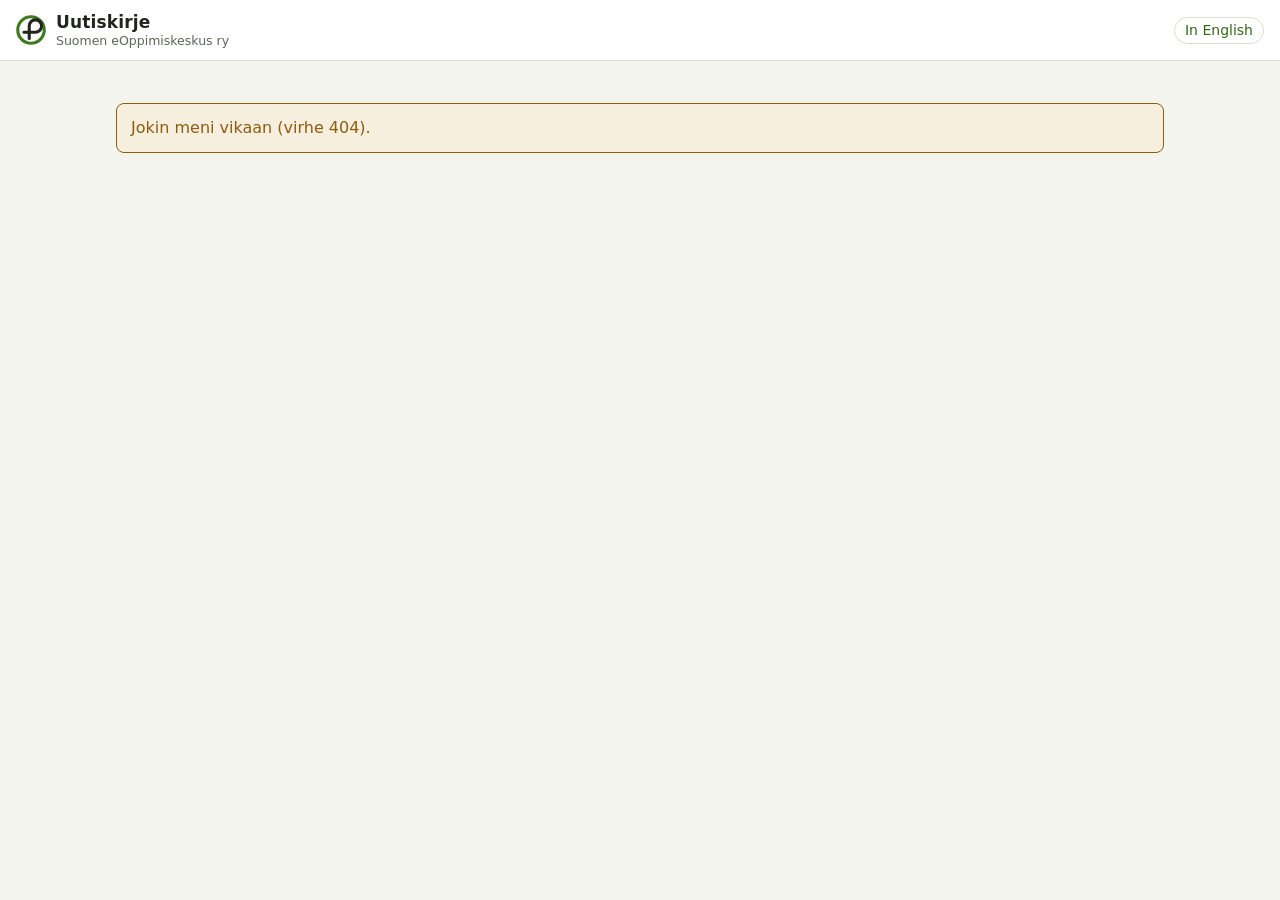
==== commit 4b7eb4de: "Show the association's logo while the dashboard loads, and retry a request once when a phone's conne" ====
--- a/dashboard/web/index.html
+++ b/dashboard/web/index.html
@@ -16,6 +16,11 @@
 <script type="module" src="js/app.js"></script>
 </head>
 <body>
+<div class="splash" id="splash" role="status">
+  <img src="img/brand/eoppimiskeskus.png" width="304" height="60" alt="Suomen eOppimiskeskus ry">
+  <span class="splash-bar" aria-hidden="true"><i></i></span>
+  <span class="splash-word" data-t="app.loading"></span>
+</div>
 <header class="topbar">
   <div class="wrap topbar-inner">
     <a class="brand" href="#/">
--- a/dashboard/web/css/base.css
+++ b/dashboard/web/css/base.css
@@ -220,6 +220,20 @@
   .user-btn { padding-right: 8px; }
 }
 
+/* While the app starts, and for a moment after logging in: the
+   association's logo until the first page has what it shows (app.js). */
+.splash { position: fixed; inset: 0; z-index: 2000; display: flex; flex-direction: column; align-items: center;
+  justify-content: center; gap: 26px; padding: 24px; background: var(--bg); transition: opacity .25s ease; }
+.splash[hidden] { display: none; }
+.splash.out { opacity: 0; pointer-events: none; }
+.splash img { width: 304px; max-width: 72vw; height: auto; }
+.splash-bar { position: relative; width: 150px; height: 3px; border-radius: 2px; background: var(--rule); overflow: hidden; }
+.splash-bar i { position: absolute; top: 0; bottom: 0; left: -40%; width: 40%; border-radius: 2px; background: var(--green);
+  animation: splash-slide 1.1s ease-in-out infinite; }
+@keyframes splash-slide { to { left: 100%; } }
+.splash-word { position: absolute; width: 1px; height: 1px; overflow: hidden; clip-path: inset(50%); white-space: nowrap; }
+
 @media (prefers-reduced-motion: reduce) {
   * { transition: none !important; animation: none !important; }
-}
+  .splash-bar i { left: 30%; }
+}
